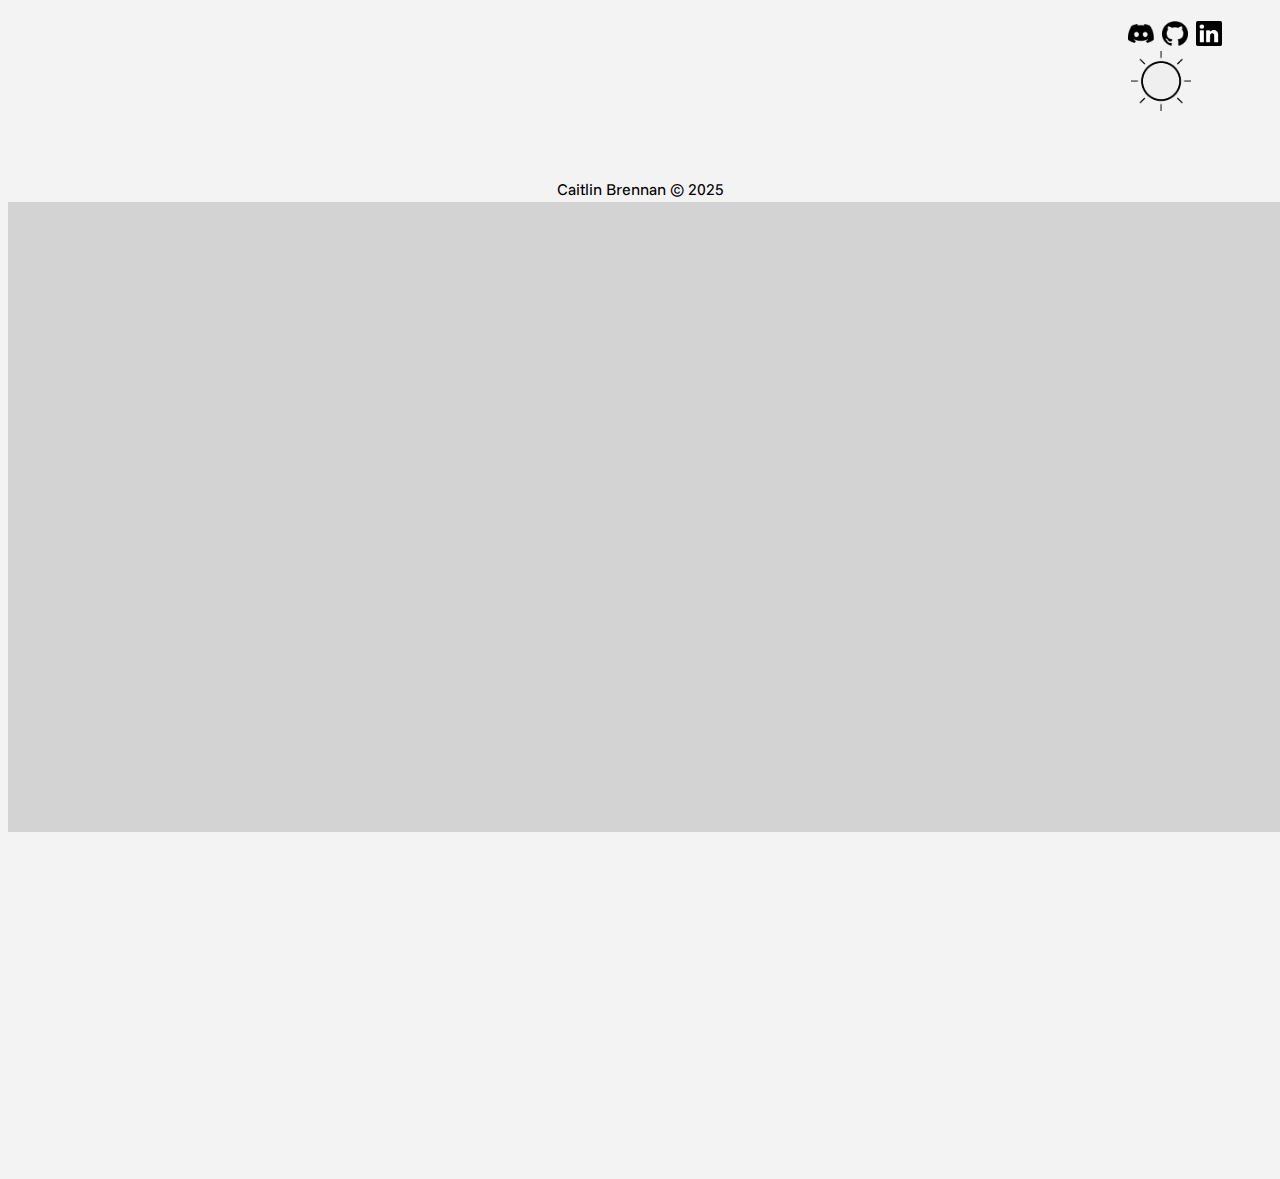
==== index.html @ 954e2fa3 "new icons added for dark mode" ====
<!DOCTYPE html>
<html lang = "en">
    <head>
        <meta charset = "utf-8">
        <meta name = "viewport" content = "width = device-width, initial-scale = 1">
        <title>Caitlin Brennan</title>
        
        <link rel="stylesheet" href="assets/css/LargerScreens.css">
        <link rel="stylesheet" href="assets/css/SmallerScreens.css">
        <link rel="icon" href="assets/imgs/Portfolio Logo - Name.png" type="image/x-icon"/>
        <link rel="shortcut icon" href="assets/imgs/Portfolio Logo - Name.png" type="image/x-icon" />
        <link rel="stylesheet" href="https://cdnjs.cloudflare.com/ajax/libs/font-awesome/4.7.0/css/font-awesome.min.css">
        <link rel="preload" href="BrownSugar.woff2" as="font" type="font/woff2" crossorigin>
        <style>
            @import url('https://fonts.googleapis.com/css2?family=Funnel+Display:wght@300..800&family=Funnel+Sans:ital,wght@0,300..800;1,300..800&family=Indie+Flower&family=Patrick+Hand&family=Truculenta:opsz,wght@12..72,100..900&family=Zain:ital,wght@0,200;0,300;0,400;0,700;0,800;0,900;1,300;1,400&display=swap');
        </style>
    </head>
    <body>

<!-- Top Navigation Menu -->

<div class="topnav">
  <a href="#home" class="active">Logo</a>
  <!-- Navigation links (hidden by default) -->
  <!-- "Hamburger menu" / "Bar icon" to toggle the navigation links -->
  <a href="javascript:void(0);" class="icon" onclick="myFunction()">
    <i class="fa fa-bars"></i>
  </a>
  <div id="myLinks">
    <a onclick="openDiscord()">Discord</a>
    <a onclick="openGithub()">Github</a>
    <a onclick="openLinkedIn()">LinkedIn</a>
  </div>
</div>
        <div class="socials">
            <div class="rowsocials">
                <div class="columnsocial">
                    <img class="discordicon" onclick="openDiscord()">
                </div>
                <div class="columnsocial">
                    <img class="githubicon" onclick="openGithub()">
                </div>
                <div class="columnsocial">
                    <img class="linkedinicon" onclick="openLinkedIn()">
                </div>
                <label class="switch">
                    <input type="checkbox" onclick="darkMode()" >
                </label>
            </div>
        </div>
        <div class="topofpage">
            <h1 class="name">Caitlin Brennan</h1>
            <div class="links">
                <h3 class="mywork"><a href="../portfolio/menu.html" class="worklink">My Work</a></h3>
                <h3 class="about"><a href="../portfolio/aboutme.html" class="aboutlink">About Me</a></h3>
            </div>
        </div>
        <div class="pagebottom">
            <p class="copyright">Caitlin Brennan © 2025</p>
        </div>
        <script src = "assets/js/script.js"></script>
    </body>
</html>
---- assets/css/LargerScreens.css ----
body{
    background-color: rgb(243, 243, 243); 
}

/*Fonts*/
.funnel-sans-heading {
    font-family: "Funnel Sans", serif;
    font-optical-sizing: auto;
    font-weight: 400;
    font-style: normal;
}
@font-face {
  font-family: 'Brown Sugar';
  src: url('BrownSugar.woff2') format('woff2'),
  url('fonts/BrownSugar-.eot');
    src: url('fonts/BrownSugar-.eot?#iefix') format('embedded-opentype'),
      url('BrownSugar.woff') format('woff'),
      url('../fonts/Brown-Sugar/BrownSugar .ttf'),
      url('fonts/BrownSugar-.svg#Brown Sugar') format('svg');
  font-weight: normal;
  font-style: normal;
  font-display: swap;
}



/*Rows*/
.row {
    display: -ms-flexbox; /* IE10 */
    display: flex;
    -ms-flex-wrap: wrap; /* IE10 */
    align-items: flex-start;
    flex-wrap: wrap;
    padding: 0 4px;
}
.column {
    -ms-flex: 25%;
    flex: 25%;
    max-width: 24.75%;
    padding: 0 4px;
    margin-left: auto;
    margin-right: auto;
}
.column img {
  flex-shrink: 1;
}
.menurow {
  display: -ms-flexbox; /* IE10 */
  display: flex;
  -ms-flex-wrap: wrap; /* IE10 */
  align-items: flex-start;
  flex-wrap: wrap;
  padding: 0 4px;
  text-align: center;
  justify-content: center;
  justify-content: space-evenly;
  margin-top: 10%;
}
.menu-box{
  background-color: rgb(177, 177, 177);
  width: 20%;
  border-radius: 20px;
}
.menu-row {
  display: -ms-flexbox; /* IE10 */
  display: flex;
  -ms-flex-wrap: wrap; /* IE10 */
  align-items: flex-start;
  flex-wrap: wrap;
  padding: 0 4px;
  margin-left: 5%;
}
.ThreeDrow {
  display: -ms-flexbox; /* IE10 */
  display: flex;
  -ms-flex-wrap: wrap; /* IE10 */
  align-items: flex-start;
  flex-wrap: wrap;
  padding: 0 4px;
}
.rowsocials {
  display: -ms-flexbox;
  display: flex;
  -ms-flex-wrap: wrap;
  flex-wrap: wrap;
  padding: 0 4px;
  align-items: center;
}
.rowgame {
  display: -ms-flexbox;
  display: flex;
  -ms-flex-wrap: wrap;
  flex-wrap: wrap;
  padding: 0 4px;
}
.rowanimatics {
  justify-content: space-evenly;
  display: -ms-flexbox;
  display: flex;
  -ms-flex-wrap: wrap;
  flex-wrap: wrap;
}
.rowsite{
  display: -ms-flexbox;
  display: flex;
  -ms-flex-wrap: wrap;
  flex-wrap: wrap;
  padding: 0 4px;
}

/*Columns*/
.columngame {
  -ms-flex: 25%;
  flex: 25%;
  max-width: 24.75%;
  max-height: 30%;
  padding: 0 4px;
}
.animatics{
  -ms-flex: 25%;
  flex: 25%;
  padding-left: 0 4px;
  margin-left: 17%;
}
.columnsocial{
  -ms-flex: 25%;
  flex: 25%;
  max-width: 18%;
  padding: 0 4px;
  transition: transform 0.3s ease-in-out;
}
.columnsocial:hover{
  cursor: pointer;
  transform: scale(1.2);
}
.columnsocial img{
  width: 100%;
}
.ThreeDcolumn {
  -ms-flex: 25%;
  flex: 25%;
  max-width: 24.75%;
  padding: 0 4px;
  margin-left: auto;
  margin-right: auto;
}
.columnsocial:hover{
  cursor: pointer;
  transform: scale(1.2);
}
.columnsocial img{
  width: 100%;
}
.columnsites{
  -ms-flex: 25%;
  flex: 25%;
  max-width: 35%;
  margin-left: auto;
  margin-right: auto;
}


/*Heading Animations*/
.name{
  opacity: 0;
  transform: translateY(20px);
  animation: fadeInUp 1s ease-in-out forwards;
}
.about{
  opacity: 0;
  transform: translateY(20px);
  animation: fadeInUp 1s ease-in-out forwards;
  animation-delay: 0.5s;
}
.mywork{
  opacity: 0;
  transform: translateY(20px);
  animation: fadeInUp 1s ease-in-out forwards;
  animation-delay: 0.5s;
}
/*.exit{
  opacity: 0;
  transform: translateY(20px);
  animation: fadeInUp 1s ease-in-out forwards;
}*/
.menurow{
  opacity: 0;
  transform: translateY(20px);
  animation: fadeInUp 0.4s ease-in-out forwards;
}

@keyframes fadeIn {
  0% {
      opacity: 0;
      transform: translateY(-20px);
  }
  100% {
      opacity: 1;
      transform: translateY(0);
  }
}
@keyframes fadeInUp {
  0% {
      opacity: 0;
      transform: translateY(20px);
  }
  100% {
      opacity: 1;
      transform: translateY(0);
  }
}

.about::after {
  content: "";
  position: absolute;
  width: 100%;
  height: 2px;
  bottom: 0;
  left: 0;
  background-color: rgb(73, 73, 73);
  transform: scaleX(0);
  transition: transform 0.4s ease-in-out;
}
.about:hover::after {
  transform: scaleX(1);
}

.aboutheading{
  opacity: 0;
  transform: translateY(20px);
  animation: fadeInUp 1s ease-in-out forwards;
}

.mywork::after {
  content: "";
  position: absolute;
  width: 100%;
  height: 2px;
  bottom: 0;
  left: 0;
  background-color: rgb(73, 73, 73);
  transform: scaleX(0);
  transition: transform 0.4s ease-in-out;
}
.mywork:hover::after {
  transform: scaleX(1);
}

/*Same for all pages*/
.about:hover{
  cursor: pointer;
  color: rgb(73, 73, 73);
}
.aboutlink{
  text-decoration: none;
}
.subheadingsbox{
  color: rgb(177, 177, 177);
  width: 99%;
}
.links{
  font-family: 'Funnel Sans';
  color: rgb(73, 73, 73);
  font-weight: 200;
  text-align: center;
  padding-left: 45%;
  padding-right: 45%;
}
.mywork:hover{
  cursor: pointer;
  color: #000;
}
.worklink{
  text-decoration: none;
}

.main-headings{
  transition: color 0.3s ease-in-out;
  text-align: center;
  font-family: 'Funnel Sans';
}
.subheadings{
  text-align: center;
  font-family: 'Funnel Sans';
}
.artheadings{
  transition: color 0.3s ease-in-out;
  text-align: center;
  font-weight: 400;
  font-family: 'Funnel Sans';
}
.codeheadings{
  transition: color 0.3s ease-in-out;
  text-align: center;
  font-weight: 400;
  font-family: 'Funnel Sans';
}

.subart{
  transition: color 0.3s ease-in-out;
  color: rgb(58, 58, 58);
}
.subart:hover{
  color: black;
}
.info{
  transition: color 0.3s ease-in-out;
  text-align: center;
  font-family: 'Funnel Sans';
}

.copyright{
  text-align: center;
  font-family: 'Funnel Sans';
}
.copyrightart{
  text-align: center;
  font-family: 'Funnel Sans';
}
.copyrightcode{
  text-align: center;
  font-family: 'Funnel Sans';
}
.copyrightabout{
  text-align: center;
  font-family: 'Funnel Sans';
}

a{
  color: rgb(58, 58, 58);
}
a:hover{
  color: black;
}
.sitelink{
  transition: color 0.3s ease-in-out;
  color: rgb(58, 58, 58);
  text-align: center;
  font-family: 'Funnel Sans';
  cursor: pointer;
  text-decoration: underline;
}
.sitelink:hover{
  color: #000;
}

.aboutheading{
  font-family: 'Brown Sugar';
  transition: color 0.3s ease-in-out;
  font-weight: bold;
  text-align: center;
}
.information1{
  font-family: 'Funnel Sans';
  color: #000;
  font-weight: 200;
  transition: color 0.3s ease-in-out;
    text-align: center;
    opacity: 0;
    animation: fadeInUp 1.2s ease-in-out forwards;
    animation-delay: 0.7s;
}
.information1::after{
  opacity: 1;
}
.information2{
  font-family: 'Funnel Sans';
  color: #000;
  font-weight: 200;
    text-align: center;
    transition: color 0.3s ease-in-out;
    opacity: 0;
    animation: fadeInUp 1.5s ease-in-out forwards;
    animation-delay: 0.7s;
}
.information2::after{
  opacity: 1;
}
.information3{
  font-family: 'Funnel Sans';
  color: #000;
  font-weight: 200;
    text-align: center;
    transition: color 0.3s ease-in-out;
    opacity: 0;
    animation: fadeInUp 1.7s ease-in-out forwards;
    animation-delay: 0.7s;
}
.information3::after{
  opacity: 1;
}
.cvinfo{
  font-family: 'Funnel Sans';
  color: #000;
  font-weight: 200;
  transition: color 0.3s ease-in-out;
    text-align: center;
    opacity: 0;
    animation: fadeInUp 2s ease-in-out forwards;
    animation-delay: 0.7s;
}
.cvinfo::after{
  opacity: 1;
}

.sub-headings{
  font-family: 'Funnel Sans';
  color: #000;
  font-weight: 200;
    text-align: center;
    opacity: 0;
    animation: fadeInUp 2s ease-in-out forwards;
    animation-delay: 0.7s;
}
.sub-headings::after{
  opacity: 1;
}
.achievements{
  font-family: 'Funnel Sans';
  color: #000;
  font-weight: 200;
    text-align: center;
    opacity: 0;
    animation: fadeInUp 2s ease-in-out forwards;
    animation-delay: 0.7s;
}
.achievements::after{
  opacity: 1;
}

.small-menu{
  font-family: 'Funnel Sans';
  color: #000;
  transition: color 0.3s ease-in-out;
  font-weight: 200;
}
.menu-link{
  text-decoration: none;
}
.menu-link-2{
  text-decoration: none;
}
.small-menu:hover{
  cursor: pointer;
  color: rgb(141, 141, 141);
}
.home{
  text-decoration: none;
}

.switch {
  content: url(../imgs/Group\ 5.png);
  margin-top: 0.6%;
  margin-right: 1%;
  position: relative;
  display: inline-block;
  width: 60px;
  height: 60px;
  margin-bottom: 1%;
  margin-left: 5%;
  transition: content 0.1s ease-in-out;
  cursor: pointer;
}


.discordicon{
  content: url(../imgs/Mask\ group-2.png);
}
.githubicon {
  content: url(../imgs/Mask\ group.png);
}
.linkedinicon {
  content: url(../imgs/Group\ 3.png);
}

.dark-mode{
  .switch {
    transition: content 0.1s ease-in-out;
    content: url(../imgs/image\ 3.png);
  }
  .discordicon {
    content: url(../imgs/image\ 2.png);
  }
  .githubicon {
    content: url(../imgs/Mask\ group-1.png);
  }
  .linkedinicon {
    content: url(../imgs/Group\ 4.png);
  }
  .slider::before {
    background-color: white;
  }
  .topofpage{
    background-color: #2e2e2e;
    color: white;
    transition: color 0.1s ease-in-out;
  }
  .worklink{
    color: white;
    transition: color 0.3s ease-in-out;
  }
  .worklink:hover{
    color:rgb(184, 184, 184);
  }
  .aboutlink{
    color: white;
    transition: color 0.3s ease-in-out;
  }
  .aboutlink:hover{
    color:rgb(184, 184, 184);
  }
  .socials{
    transition: color 0.3s ease-in-out;
  }
  .copyright{
    color: white;
    transition: color 0.3s ease-in-out;
  }

  .menu-box{
    background-color: #2e2e2e;
  }
  .art-menu{
    transition: color 0.3s ease-in-out;
    color: white;
  }
  .code-menu{
    transition: color 0.3s ease-in-out;
    color: white;
  }
  .exit{
    background-color: #ccc;
  }
  .small-menu{
    color: white;
  }

  .menu-row {
    background-color: rgb(32, 32, 32);
  }
  .subart{
    color: white;
  }
  .main-headings{
    color: white;
  }
  .subheadingsbox {
    color: #2e2e2e;
  }
  .artheadings{
    color: white;
  }
  .info{
    color: white;
  }
  .copyrightart{
    color: white;
  }
  .copyrightabout {
    color: white;
  }
  .sub-headings{
    color: white;
  }
  .achievements{
    color: white;
    background-color: rgb(78, 78, 78);
    box-shadow: 8px 8px rgb(51, 51, 51);
  }
  .codeheadings{
    color: white;
  }
  .sitelink{
    color: lightgrey;
  }
  .sitelink:hover{
    color: grey;
  }
  .copyrightcode{
    color: white;
  }
  .aboutheading {
    color: white;
  }
  .informationsection {
    background-color: rgb(78, 78, 78);
    box-shadow: 8px 8px rgb(51, 51, 51);
  }
  .cvsection {
    background-color: rgb(78, 78, 78);
    box-shadow: 8px 8px rgb(51, 51, 51);
  }
  .information1 {
    color: white;
  }
  .information2 {
    color: white;
  }
  .information3 {
    color: white;
  }
  .cvinfo {
    color: white;
  }
  label {
    transition: color 0.3s ease-in-out;
    color: white;
  }
  input[type=text], [type=email], select, textarea {
    transition: color 0.3s ease-in-out;
    color: white;
    background-color: rgb(194, 194, 194);
    border: 1px solid #6e6e6e;
  }
  input[type=submit] {
    transition: color 0.3s ease-in-out;
    background-color: rgb(49, 49, 49);
    color: rgb(233, 225, 225);
  }
  input[type=submit]:hover {
    transition: color 0.3s ease-in-out;
    background-color: rgb(97, 97, 97);
  }
  .container{
    transition: color 0.3s ease-in-out;
    background-color: #666464;
    box-shadow: 8px 8px rgb(0, 0, 0);
  }
  input[type=submit]:hover {
    background-color: rgb(15, 15, 15);
  }
  background-color: rgb(32, 32, 32);
}

/*Widescreen Monitor*/
@media only screen and (max-width: 4000px){
  .topnav{
    display: none;
  }
  /*Top of Page*/
    .socials{
        position: relative;
        padding-left: 91%;
        padding-top: 1%;
    }
    .topofpage{
      transition: color 0.3s ease-in-out;
        width: 99.5%;
        height: 80%;
        background-color: rgb(211, 211, 211);
        margin-top: 1%;
        position: absolute;
    }
    .name{
      font-family: 'Brown Sugar';
      font-weight: 500;
        text-align: center;
        padding-top: 5%;
        font-size: 200px;
    }
    .about{
        font-size: 50px;
        margin-bottom: 45%;
        transition: color 0.3s ease-in-out;
    }
    .mywork{
      font-size: 65px;
      transition: color 0.3s ease-in-out;
    }

    .menu-row {
      position: sticky;
      overflow: hidden;
      top: 0;
      background-color: rgb(243, 243, 243);
    }

      /*Extra*/
    .main-headings{
        font-size: 80px;
        padding-bottom: 2%;
    }
    .subheadings{
      font-size: 40px;
      margin-bottom: 4%;
    }
    .artheadings{
      font-size: 50px;
    }
    .codeheadings{
      font-size: 50px;
    }
    .subart{
      padding-left: 2%;
      padding-right: 2%;
      text-decoration: none;
    }
    .info{
      font-size: 20px;
    }
    .copyright{
      transition: color 0.3s ease-in-out;
      padding-top: 33.5%;
    }
    .copyrightart{
      transition: color 0.3s ease-in-out;
      padding-top: 3%;
  }
  .copyrightcode{
    transition: color 0.3s ease-in-out;
    padding-top: 3%;
  }
  .copyrightabout{
    transition: color 0.3s ease-in-out;
    padding-top: 1%;
  }
    .secondyear{
      font-size: 30px;
    }
    .webgame{
      font-size: 30px;
    }
    .sitelink{
      font-size: 30px;
    }

    /*About Page*/
    .back-arrow{
      transform: rotate(-70deg);
      max-width: 4%;
      margin-left: 6%;
    }
    .aboutheading{
      font-size: 100px;
    }
    .information1{
      font-size: 40px;
    }
    .information2{
        font-size: 40px;
    }
    .information3{
        font-size: 40px;
    }
    .cvinfo{
        font-size: 40px;
    }

    .sub-headings{
      font-size: 40px;
    }
    .achievements{
      transition: color 0.3s ease-in-out;
      font-size: 40px;
      padding-bottom: 4%;
      padding-top: 3%;
      width: 49%;
      margin-left: 25%;
      background-color: #e7e5e5;
      box-shadow: 8px 8px grey;
      border-radius: 10px;
    }

    .informationsection{
      transition: color 0.3s ease-in-out;
      background-color: #e7e5e5;
      box-shadow: 8px 8px grey;
      border-radius: 10px;
      width: 40%;
      padding-top: 2%;
      padding-bottom: 2%;
      margin-left: 29.5%;
    }
    .cvsection{
      transition: color 0.3s ease-in-out;
      margin-top: 3%;
      background-color: #e7e5e5;
      box-shadow: 8px 8px grey;
      border-radius: 10px;
      width: 40%;
      padding-top: 2%;
      padding-bottom: 2%;
      padding-left: 2%;
      padding-right: 2%;
      margin-left: 27.5%;
    }

    /*Menu Page*/
    .exit{
      width: 1.5%;
      margin-left: 5%;
      margin-top: 3%;
    }
    .art-menu{
      font-family: 'Funnel Sans';
      color: #000;
      font-size: 100px;
    }
    .code-menu{
      font-family: 'Funnel Sans';
      color: #000;
      font-size: 100px;
    }

    .small-menu{
      font-size: 25px;
    }
    .code{
      margin-left: 1%;
      text-decoration: none;
    }
    .art{
      margin-left: 1%;
      text-decoration: none;
    }
    .about-link{
      margin-left: 1%;
      text-decoration: underline;
      margin-left: 3%;
    }
    .contact{
      margin-left: 1%;
      text-decoration: underline;
      margin-left: 1.5%;
    }

    label {
      font-family: 'Funnel Sans';
    }
    input[type=text], [type=email], select, textarea {
      width: 100%;
      padding: 12px;
      border: 1px solid #ccc;
      border-radius: 4px;
      box-sizing: border-box;
      margin-top: 6px;
      margin-bottom: 16px;
      resize: vertical;
      font-family: 'Funnel Sans';
    }
    input[type=submit] {
      background-color: grey;
      color: white;
      padding: 12px 20px;
      border: none;
      border-radius: 4px;
      cursor: pointer;
    }
    input[type=submit]:hover {
      background-color: rgb(97, 97, 97);
    }
    .container{
      border-radius: 5px;
      background-color: #cec6c6;
      padding: 20px;
      margin-left: 30%;
      margin-right: 30%;
      box-shadow: 8px 8px grey;
    }
}


/*Bigger PC*/
@media only screen and (max-width: 2700px){
  .topnav{
    display: none;
  }
  /*Top of Page*/
  .socials{
    position: relative;
    padding-left: 94%;
    padding-top: 1%;
}
.topofpage{
  width: 99.5%;
  height: 80%;
  background-color: rgb(211, 211, 211);
  margin-top: 3%;
  position: absolute;
}
.name{
font-family: 'Brown Sugar';
font-weight: 500;
  text-align: center;
  padding-top: 5%;
  font-size: 180px;
}
.about{
    font-size: 35px;
    transition: color 0.3s ease-in-out;
    margin-bottom: 45%;
}
.mywork{
  font-size: 45px;
  transition: color 0.3s ease-in-out;
}

  /*Extra*/
  .main-headings{
    text-align: center;
    font-family: 'Funnel Sans';
    font-size: 80px;
}
.copyright{
  padding-top: 44%;
}
.copyrightart{
  padding-top: 3%;
}
.copyrightcode{
padding-top: 3%;
}
.secondyear{
  font-size: 30px;
}
.webgame{
  font-size: 30px;
}
.sitelink{
  font-size: 30px;
}

/*About Page*/
.back-arrow{
  transform: rotate(-70deg);
  max-width: 4%;
  margin-left: 6%;
}
.aboutheading{
  font-size: 100px;
}
.information1{
  font-size: 40px;
}
.information2{
  font-size: 40px;
}
.information3{
  font-size: 40px;
}
.cvinfo{
  font-size: 40px;
}

.sub-headings{
  font-size: 40px;
}
.achievements{
  font-size: 40px;
  padding-bottom: 4%;
}

/*Menu Page*/
.exit{
  width: 1.5%;
  margin-left: 5%;
  margin-top: 3%;
}
.art-menu{
  font-family: 'Funnel Sans';
  color: #000;
  font-size: 100px;
}
.code-menu{
  font-family: 'Funnel Sans';
  color: #000;
  font-size: 100px;
}

.small-menu{
  font-size: 25px;
}
.code{
  margin-left: 1%;
  text-decoration: none;
}
.art{
  margin-left: 1%;
  text-decoration: none;
}
}

/*Roughly 24" Monitor*/
@media only screen and (max-width: 2000px){
  .topnav{
    display: none;
  }
  /*Top of Page*/
  .socials{
    position: relative;
    padding-left: 92%;
    padding-top: 1%;
}
.topofpage{
  width: 99.5%;
  height: 75%;
  background-color: rgb(211, 211, 211);
  margin-top: 5%;
  position: absolute;
}
.name{
font-family: 'Brown Sugar';
font-weight: 500;
  text-align: center;
  padding-top: 5%;
  font-size: 180px;
}
.about{
    font-size: 35px;
    transition: color 0.3s ease-in-out;
}
.mywork{
  font-size: 43px;
  transition: color 0.3s ease-in-out;
}

  /*Extra*/
.main-headings{
    text-align: center;
    font-family: 'Funnel Sans';
    font-size: 80px;
}
.copyright{
    padding-top: 4%;
}
.copyrightart{
  padding-top: 3%;
}
.copyrightcode{
  padding-top: 3%;
}

.secondyear{
  font-size: 30px;
}
.webgame{
  font-size: 30px;
}
.sitelink{
  font-size: 30px;
}

/*About Page*/
.back-arrow{
  transform: rotate(-70deg);
  max-width: 4%;
  margin-left: 6%;
}
.aboutheading{
  font-family: 'Brown Sugar';
  font-weight: bold;
  text-align: center;
  font-size: 100px;
}
.information1{
  font-size: 40px;
}
.information2{
  font-size: 40px;
}
.information3{
  font-size: 40px;
}
.cvinfo{
  font-size: 40px;
}

.sub-headings{
  font-size: 40px;
}
.achievements{
  font-size: 40px;
  padding-bottom: 4%;
}

/*Menu Page*/
.exit{
  width: 1.5%;
  margin-left: 5%;
  margin-top: 3%;
}
.art-menu{
  font-family: 'Funnel Sans';
  color: #000;
  font-size: 100px;
}
.code-menu{
  font-family: 'Funnel Sans';
  color: #000;
  font-size: 100px;
}

.small-menu{
  font-size: 25px;
}
.code{
  margin-left: 1%;
  text-decoration: none;
}
.art{
  margin-left: 1%;
  text-decoration: none;
}
}
---- assets/css/SmallerScreens.css ----
/*Large Laptop*/
@media only screen and (max-width: 1500px){
  .topnav{
    display: none;
  }
  /*Top of Page*/
  .socials{
    position: relative;
    padding-left: 88%;
    padding-top: 1%;
}
.topofpage{
  width: 99.5%;
  height: 70%;
  background-color: rgb(211, 211, 211);
  margin-top: 7%;
  position: absolute;
}
.name{
font-family: 'Brown Sugar';
font-weight: 500;
  text-align: center;
  padding-top: 5%;
  font-size: 170px;
}
.about{
    font-size: 35px;
    transition: color 0.3s ease-in-out;
}
.mywork{
  font-size: 43px;
  transition: color 0.3s ease-in-out;
}


  /*Extra*/
.main-headings{
  font-size: 80px;
}
.copyright{
  padding-top: 4%;
}
.copyrightart{
padding-top: 3%;
}
.copyrightcode{
padding-top: 3%;
}
.secondyear{
  font-size: 30px;
}
.webgame{
  font-size: 30px;
}
.sitelink{
  font-size: 30px;
}

/*About Page*/
.back-arrow{
  transform: rotate(-70deg);
  max-width: 4%;
  margin-left: 6%;
}
.aboutheading{
  font-family: 'Brown Sugar';
  font-weight: bold;
  text-align: center;
  font-size: 100px;
}
.information1{
  font-size: 40px;
}
.information2{
  font-size: 40px;
}
.information3{
  font-size: 40px;
}
.cvinfo{
  font-size: 40px;
}

.sub-headings{
  font-size: 33px;
}
.achievements{
  font-size: 33px;
  padding-bottom: 4%;
}

/*Menu Page*/
.exit{
  width: 1.5%;
  margin-left: 5%;
  margin-top: 3%;
}
.art-menu{
  font-family: 'Funnel Sans';
  color: #000;
  font-size: 100px;
}
.code-menu{
  font-family: 'Funnel Sans';
  color: #000;
  font-size: 100px;
}

.small-menu{
  font-size: 25px;
}
.code{
  margin-left: 1%;
  text-decoration: none;
}
.art{
  margin-left: 1%;
  text-decoration: none;
}
}

/*iPad Pro Size*/
@media only screen and (max-width: 1000px) and (min-width: 500px){
    /* Style the navigation menu */
    .topnav {
      display: block;
      overflow: hidden;
      background-color: #333;
      position: relative;
      margin-top: 6%;
    }
    .topnav #myLinks {
      display: none;
    }
    .topnav a {
      color: white;
      padding: 14px 16px;
      text-decoration: none;
      display: block;
      font-size: 17px;
    }
    .topnav a.icon {
      background: black;
      display: block;
      position: absolute;
      right: 0;
      top: 0;
    }
    .topnav a:hover {
      background-color: #ddd;
      color: black;
    }
    .active {
      background-color: transparent;
      color: white;
    }

    .sub-headings{
      font-size: 25px;
    }
    .achievements{
      font-size: 25px;
      padding-bottom: 4%;
    }

/*Top of Page*/
  .socials{
      display: none;
  }
   .topofpage{
     width: 98%;
     height: 70%;
     background-color: rgb(211, 211, 211);
     margin-top: 10%;
     position: absolute;
   }
   .name{
   font-family: 'Brown Sugar';
   font-weight: 500;
     text-align: center;
     padding-top: 5%;
     font-size: 110px;
   }
   .about{
       font-size: 40px;
       transition: color 0.3s ease-in-out;
   }
   .mywork{
     font-size: 55px;
     transition: color 0.3s ease-in-out;
   }
     video{
       max-width: 100%;
     }
   
     /*Extra*/
     .main-headings{
         padding-top: 3%;
         text-align: center;
         font-family: 'Funnel Sans';
         font-size: 50px;
     }
     .copyright{
      padding-top: 4%;
    }
    .copyrightart{
    padding-top: 3%;
    }
    .copyrightcode{
    padding-top: 3%;
    }
 
     /*Menu Page*/
     .exit{
       width: 8%;
       margin-left: 5%;
       margin-top: 5%;
     }
     .art-menu{
       font-family: 'Funnel Sans';
       color: #000;
       font-size: 80px;
     }
     .code-menu{
       font-family: 'Funnel Sans';
       color: #000;
       font-size: 80px;
     }
     .menu-box{
       background-color: rgb(177, 177, 177);
       width: 70%;
       border-radius: 20px;
       margin-top: 15%;
       margin-bottom: 5%;
     }
     .menu-row{
       display: none;
     }
 
     .small-menu{
       font-size: 25px;
     }
     .code{
       margin-left: 1%;
       text-decoration: none;
     }
     .art{
       margin-left: 1%;
       text-decoration: none;
     }
  }

/*Mobile Phone Sizing*/
@media only screen and (max-width: 500px){
  /* Style the navigation menu */
  .topnav {
    display: block;
    overflow: hidden;
    background-color: #333;
    position: relative;
    margin-top: 6%;
  }
  .topnav #myLinks {
    display: none;
  }
  .topnav a {
    color: white;
    padding: 14px 16px;
    text-decoration: none;
    display: block;
    font-size: 17px;
  }
  .topnav a.icon {
    background: black;
    display: block;
    position: absolute;
    right: 0;
    top: 0;
  }
  .topnav a:hover {
    background-color: #ddd;
    color: black;
  }
  .active {
    background-color: transparent;
    color: white;
  }
  
   /*Top of Page*/
   .socials{
     display: none;
 }
 .topofpage{
   width: 96%;
   height: 80%;
   background-color: rgb(211, 211, 211);
   margin-top: 5%;
   position: absolute;
 }
 .name{
 font-family: 'Brown Sugar';
 font-weight: 500;
   text-align: center;
   padding-top: 5%;
   font-size: 80px;
 }
 .about{
   position: relative;
   z-index: 9;
     font-size: 30px;
     transition: color 0.3s ease-in-out;
 }
 .mywork{
   position: relative;
   z-index: 9;
   font-size: 35px;
   transition: color 0.3s ease-in-out;
 }

 .sub-headings{
  font-size: 20px;
}
.achievements{
  font-size: 20px;
  padding-bottom: 4%;
}

   video{
     max-width: 100%;
   }
 
   /*Extra*/
   .main-headings{
       padding-top: 3%;
       text-align: center;
       font-family: 'Funnel Sans';
       font-size: 50px;
   }
   .copyright{
    padding-top: 4%;
  }
  .copyrightart{
  padding-top: 3%;
  }
  .copyrightcode{
  padding-top: 3%;
  }

   /*Menu Page*/
   .exit{
     width: 8%;
     margin-left: 5%;
     margin-top: 5%;
   }
   .art-menu{
     font-family: 'Funnel Sans';
     color: #000;
     font-size: 80px;
   }
   .code-menu{
     font-family: 'Funnel Sans';
     color: #000;
     font-size: 80px;
   }
   .menu-box{
     background-color: rgb(177, 177, 177);
     width: 70%;
     border-radius: 20px;
     margin-top: 15%;
     margin-bottom: 5%;
   }
   .menu-row{
     display: none;
   }

   .small-menu{
     font-size: 25px;
   }
   .code{
     margin-left: 1%;
     text-decoration: none;
   }
   .art{
     margin-left: 1%;
     text-decoration: none;
   }
 }
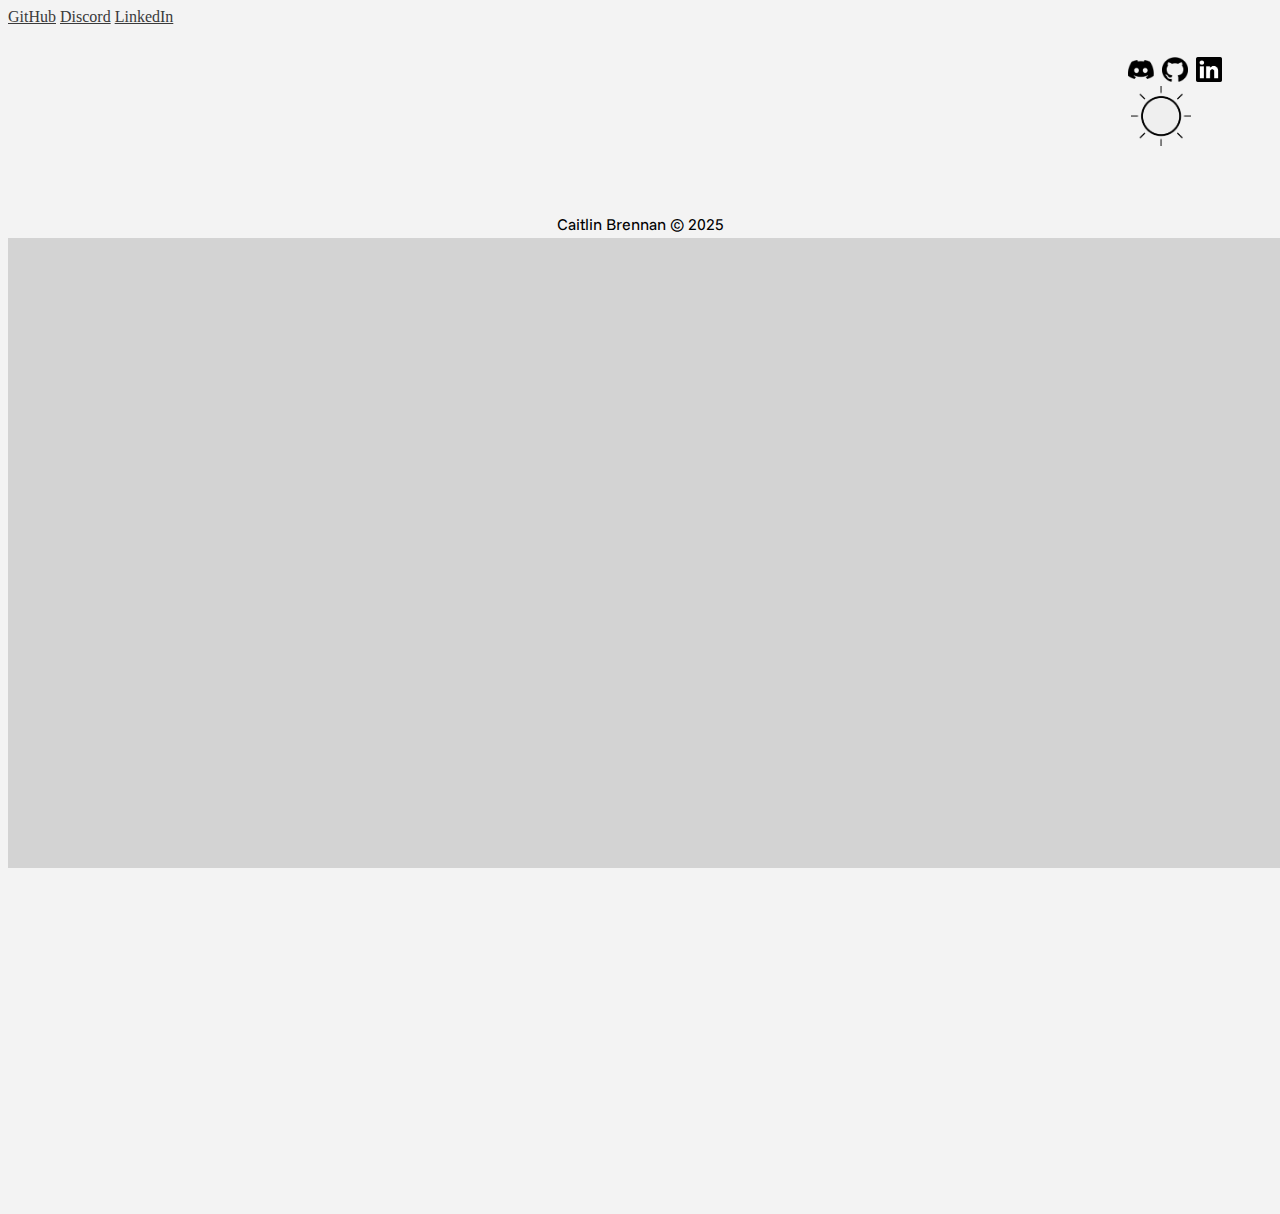
==== commit 08965006: "mobile nav added + mobile responsiveness worked on" ====
--- a/index.html
+++ b/index.html
@@ -17,21 +17,18 @@
     </head>
     <body>
 
-<!-- Top Navigation Menu -->
+        <div class="topnav">
+            <a href="../portfolio/index.html"></a>
+            <!-- Navigation links (hidden by default) -->
+            <div id="myLinks">
+              <a href="https://github.com/caitlinbrennan">GitHub</a>
+              <a href="https://www.discordapp.com/users/811303542475456542">Discord</a>
+              <a href="https://linkedin.com/in/caitlin-brennan-1bb736304/">LinkedIn</a>
+            </div>
+            <!-- "Hamburger menu" / "Bar icon" to toggle the navigation links -->
+            <img class="heart" onclick="myFunction()">
+          </div>
 
-<div class="topnav">
-  <a href="#home" class="active">Logo</a>
-  <!-- Navigation links (hidden by default) -->
-  <!-- "Hamburger menu" / "Bar icon" to toggle the navigation links -->
-  <a href="javascript:void(0);" class="icon" onclick="myFunction()">
-    <i class="fa fa-bars"></i>
-  </a>
-  <div id="myLinks">
-    <a onclick="openDiscord()">Discord</a>
-    <a onclick="openGithub()">Github</a>
-    <a onclick="openLinkedIn()">LinkedIn</a>
-  </div>
-</div>
         <div class="socials">
             <div class="rowsocials">
                 <div class="columnsocial">
--- a/assets/css/LargerScreens.css
+++ b/assets/css/LargerScreens.css
@@ -263,8 +263,6 @@
   color: rgb(73, 73, 73);
   font-weight: 200;
   text-align: center;
-  padding-left: 45%;
-  padding-right: 45%;
 }
 .mywork:hover{
   cursor: pointer;
@@ -450,17 +448,18 @@
 
 .switch {
   content: url(../imgs/Group\ 5.png);
-  margin-top: 0.6%;
-  margin-right: 1%;
   position: relative;
   display: inline-block;
-  width: 60px;
-  height: 60px;
-  margin-bottom: 1%;
-  margin-left: 5%;
   transition: content 0.1s ease-in-out;
   cursor: pointer;
 }
+.switch-menu {
+  content: url(../imgs/Group\ 5.png);
+  position: relative;
+  display: inline-block;
+  transition: content 0.1s ease-in-out;
+  cursor: pointer;
+}
 
 
 .discordicon{
@@ -471,6 +470,9 @@
 }
 .linkedinicon {
   content: url(../imgs/Group\ 3.png);
+}
+.exit {
+  content: url("../imgs/Group\ 8.png");
 }
 
 .dark-mode{
@@ -478,6 +480,10 @@
     transition: content 0.1s ease-in-out;
     content: url(../imgs/image\ 3.png);
   }
+  .switch-menu {
+    transition: content 0.1s ease-in-out;
+    content: url(../imgs/image\ 3.png);
+  }
   .discordicon {
     content: url(../imgs/image\ 2.png);
   }
@@ -517,6 +523,9 @@
     transition: color 0.3s ease-in-out;
   }
 
+  .exit {
+    content: url("../imgs/Group\ 9.png");
+  }
   .menu-box{
     background-color: #2e2e2e;
   }
@@ -528,8 +537,9 @@
     transition: color 0.3s ease-in-out;
     color: white;
   }
-  .exit{
-    background-color: #ccc;
+  .achievement-menu {
+    transition: color 0.3s ease-in-out;
+    color: white;
   }
   .small-menu{
     color: white;
@@ -634,8 +644,17 @@
 
 /*Widescreen Monitor*/
 @media only screen and (max-width: 4000px){
-  .topnav{
-    display: none;
+  .switch {
+    width: 60px;
+    height: 60px;
+    margin-bottom: 1%;
+    margin-left: 5%;
+  }
+  .switch-menu {
+    width: 3%;
+    height: 3%;
+    margin-left: 88%;
+    margin-top: 3%;
   }
   /*Top of Page*/
     .socials{
@@ -657,6 +676,10 @@
         text-align: center;
         padding-top: 5%;
         font-size: 200px;
+    }
+    .links {
+      padding-left: 45%;
+      padding-right: 45%;
     }
     .about{
         font-size: 50px;
@@ -801,7 +824,11 @@
       color: #000;
       font-size: 100px;
     }
-
+    .achievement-menu {
+      font-family: 'Funnel Sans';
+      color: #000;
+      font-size: 75px;
+    }
     .small-menu{
       font-size: 25px;
     }
@@ -862,9 +889,6 @@
 
 /*Bigger PC*/
 @media only screen and (max-width: 2700px){
-  .topnav{
-    display: none;
-  }
   /*Top of Page*/
   .socials{
     position: relative;
@@ -982,9 +1006,6 @@
 
 /*Roughly 24" Monitor*/
 @media only screen and (max-width: 2000px){
-  .topnav{
-    display: none;
-  }
   /*Top of Page*/
   .socials{
     position: relative;
--- a/assets/css/SmallerScreens.css
+++ b/assets/css/SmallerScreens.css
@@ -1,8 +1,5 @@
 /*Large Laptop*/
 @media only screen and (max-width: 1500px){
-  .topnav{
-    display: none;
-  }
   /*Top of Page*/
   .socials{
     position: relative;
@@ -121,40 +118,6 @@
 
 /*iPad Pro Size*/
 @media only screen and (max-width: 1000px) and (min-width: 500px){
-    /* Style the navigation menu */
-    .topnav {
-      display: block;
-      overflow: hidden;
-      background-color: #333;
-      position: relative;
-      margin-top: 6%;
-    }
-    .topnav #myLinks {
-      display: none;
-    }
-    .topnav a {
-      color: white;
-      padding: 14px 16px;
-      text-decoration: none;
-      display: block;
-      font-size: 17px;
-    }
-    .topnav a.icon {
-      background: black;
-      display: block;
-      position: absolute;
-      right: 0;
-      top: 0;
-    }
-    .topnav a:hover {
-      background-color: #ddd;
-      color: black;
-    }
-    .active {
-      background-color: transparent;
-      color: white;
-    }
-
     .sub-headings{
       font-size: 25px;
     }
@@ -252,23 +215,20 @@
 
 /*Mobile Phone Sizing*/
 @media only screen and (max-width: 500px){
-  /* Style the navigation menu */
   .topnav {
-    display: block;
     overflow: hidden;
-    background-color: #333;
+    background-color: rgb(243, 243, 243);
     position: relative;
-    margin-top: 6%;
   }
   .topnav #myLinks {
     display: none;
   }
   .topnav a {
-    color: white;
+    color: black;
     padding: 14px 16px;
     text-decoration: none;
+    font-size: 17px;
     display: block;
-    font-size: 17px;
   }
   .topnav a.icon {
     background: black;
@@ -277,15 +237,13 @@
     right: 0;
     top: 0;
   }
-  .topnav a:hover {
-    background-color: #ddd;
-    color: black;
-  }
-  .active {
-    background-color: transparent;
-    color: white;
-  }
-  
+  .heart {
+    content: url(../imgs/Outline\ Black\ Heart.png);
+    height: 30px;
+    margin-top: -10px;
+    margin-left: 87%;
+  }
+
    /*Top of Page*/
    .socials{
      display: none;
@@ -304,16 +262,18 @@
    padding-top: 5%;
    font-size: 80px;
  }
+ .links {
+  padding-left: 2%;
+  padding-right: 0%;
+ }
  .about{
    position: relative;
    z-index: 9;
-     font-size: 30px;
+     font-size: 40px;
      transition: color 0.3s ease-in-out;
  }
  .mywork{
-   position: relative;
-   z-index: 9;
-   font-size: 35px;
+   font-size: 45px;
    transition: color 0.3s ease-in-out;
  }
 
@@ -347,20 +307,30 @@
   }
 
    /*Menu Page*/
+   .switch-menu {
+    width: 10%;
+    margin-left: 84%;
+    margin-top: -15%;
+  }
    .exit{
-     width: 8%;
-     margin-left: 5%;
-     margin-top: 5%;
+     width: 5%;
+     margin-left: 8%;
+     margin-top: 8%;
    }
    .art-menu{
      font-family: 'Funnel Sans';
      color: #000;
-     font-size: 80px;
+     font-size: 40px;
    }
    .code-menu{
      font-family: 'Funnel Sans';
      color: #000;
-     font-size: 80px;
+     font-size: 40px;
+   }
+   .achievement-menu {
+    font-family: 'Funnel Sans';
+    color: #000;
+    font-size: 35px;
    }
    .menu-box{
      background-color: rgb(177, 177, 177);
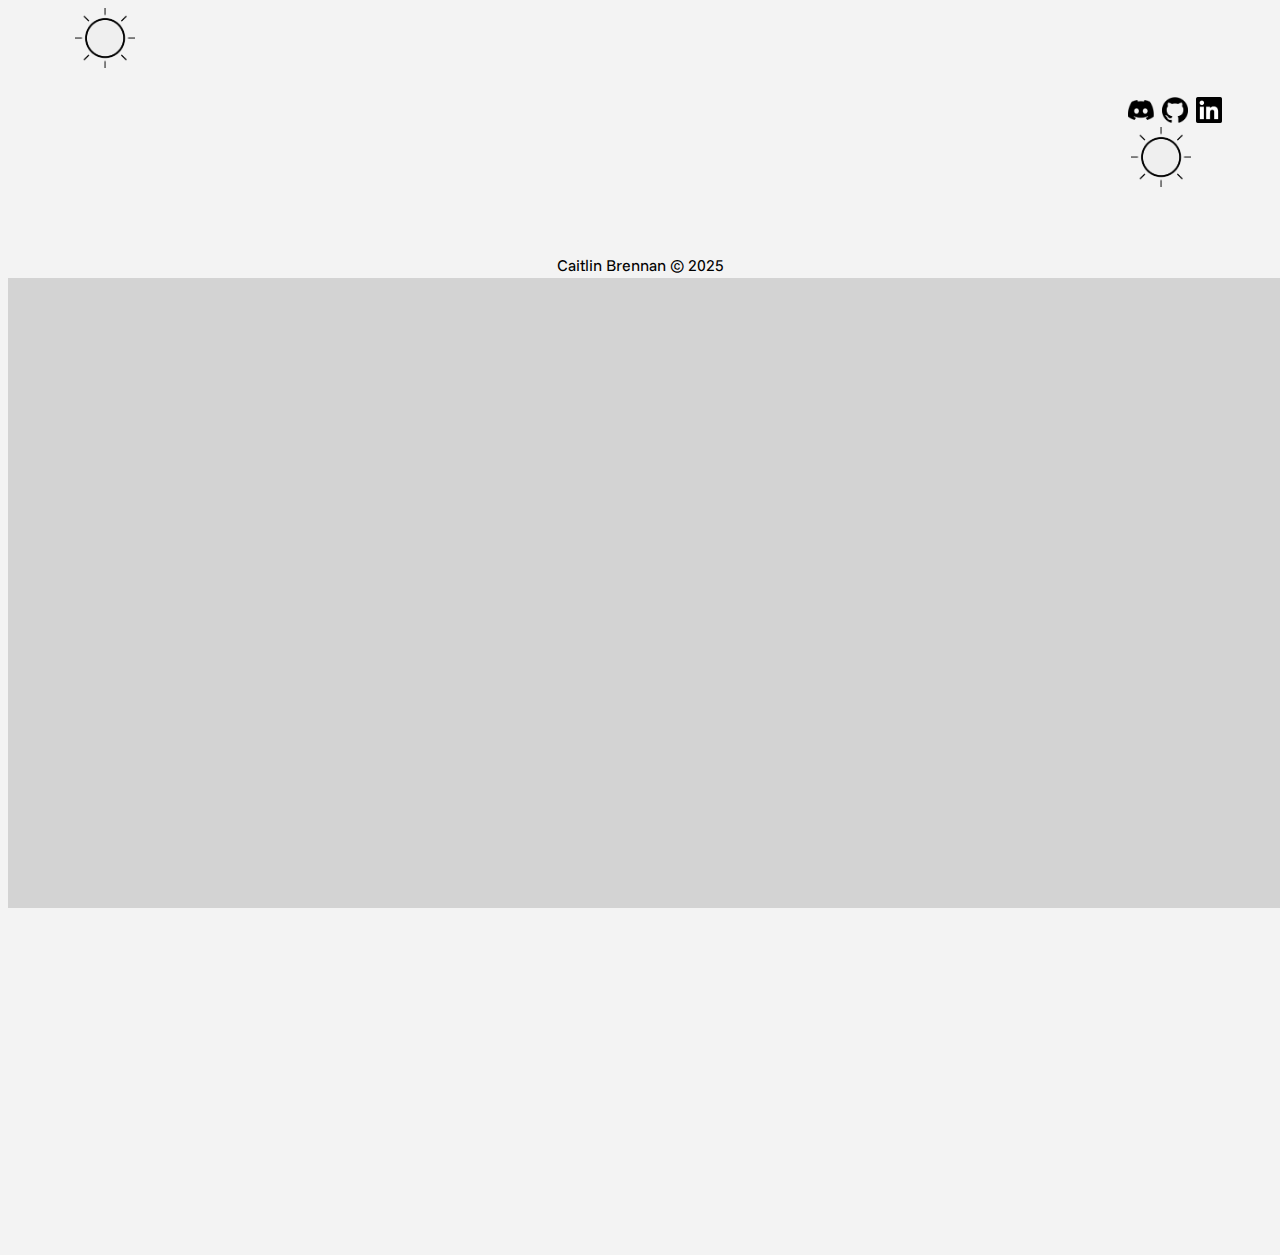
==== commit b0036c14: "most of mobile responsiveness finished" ====
--- a/index.html
+++ b/index.html
@@ -17,17 +17,21 @@
     </head>
     <body>
 
+        <div class="topnavicons">
+            <img class="heart" onclick="myFunction()">
+        <label class="switch">
+            <input type="checkbox" onclick="darkMode()" >
+        </label>
+        </div>
         <div class="topnav">
-            <a href="../portfolio/index.html"></a>
+            <a></a>
             <!-- Navigation links (hidden by default) -->
             <div id="myLinks">
-              <a href="https://github.com/caitlinbrennan">GitHub</a>
-              <a href="https://www.discordapp.com/users/811303542475456542">Discord</a>
-              <a href="https://linkedin.com/in/caitlin-brennan-1bb736304/">LinkedIn</a>
+                <a href="https://github.com/caitlinbrennan">GitHub</a>
+                <a href="https://www.discordapp.com/users/811303542475456542">Discord</a>
+                <a href="https://linkedin.com/in/caitlin-brennan-1bb736304/">LinkedIn</a>
             </div>
-            <!-- "Hamburger menu" / "Bar icon" to toggle the navigation links -->
-            <img class="heart" onclick="myFunction()">
-          </div>
+        </div>
 
         <div class="socials">
             <div class="rowsocials">
--- a/assets/css/LargerScreens.css
+++ b/assets/css/LargerScreens.css
@@ -32,11 +32,18 @@
     align-items: flex-start;
     flex-wrap: wrap;
     padding: 0 4px;
+    background-color: #e7e5e5;
+    box-shadow: 8px 8px grey;
+    border-radius: 10px;
+    width: 40%;
+    padding-top: 2%;
+    padding-bottom: 1%;
+    margin-left: 29.5%;
 }
 .column {
     -ms-flex: 25%;
     flex: 25%;
-    max-width: 24.75%;
+    max-width: 60%;
     padding: 0 4px;
     margin-left: auto;
     margin-right: auto;
@@ -77,6 +84,13 @@
   align-items: flex-start;
   flex-wrap: wrap;
   padding: 0 4px;
+  background-color: #e7e5e5;
+  box-shadow: 8px 8px grey;
+  border-radius: 10px;
+  width: 40%;
+  padding-top: 2%;
+  padding-bottom: 1%;
+  margin-left: 29.5%;
 }
 .rowsocials {
   display: -ms-flexbox;
@@ -92,6 +106,13 @@
   -ms-flex-wrap: wrap;
   flex-wrap: wrap;
   padding: 0 4px;
+  background-color: #e7e5e5;
+  box-shadow: 8px 8px grey;
+  border-radius: 10px;
+  width: 50%;
+  padding-top: 2%;
+  padding-bottom: 1%;
+  margin-left: 24%;
 }
 .rowanimatics {
   justify-content: space-evenly;
@@ -99,6 +120,13 @@
   display: flex;
   -ms-flex-wrap: wrap;
   flex-wrap: wrap;
+  background-color: #e7e5e5;
+  box-shadow: 8px 8px grey;
+  border-radius: 10px;
+  width: 40%;
+  padding-top: 2%;
+  padding-bottom: 1%;
+  margin-left: 29.5%;
 }
 .rowsite{
   display: -ms-flexbox;
@@ -106,21 +134,28 @@
   -ms-flex-wrap: wrap;
   flex-wrap: wrap;
   padding: 0 4px;
+  background-color: #e7e5e5;
+  box-shadow: 8px 8px grey;
+  border-radius: 10px;
+  width: 80%;
+  padding-top: 2%;
+  padding-bottom: 1%;
+  margin-left: 9.5%;
 }
 
 /*Columns*/
 .columngame {
   -ms-flex: 25%;
   flex: 25%;
-  max-width: 24.75%;
-  max-height: 30%;
+  max-width: 55%;
   padding: 0 4px;
 }
 .animatics{
   -ms-flex: 25%;
   flex: 25%;
-  padding-left: 0 4px;
-  margin-left: 17%;
+  max-width: 100%;
+  padding: 0 4px;
+  margin-left: 25%;
 }
 .columnsocial{
   -ms-flex: 25%;
@@ -139,7 +174,7 @@
 .ThreeDcolumn {
   -ms-flex: 25%;
   flex: 25%;
-  max-width: 24.75%;
+  max-width: 60%;
   padding: 0 4px;
   margin-left: auto;
   margin-right: auto;
@@ -154,9 +189,9 @@
 .columnsites{
   -ms-flex: 25%;
   flex: 25%;
-  max-width: 35%;
-  margin-left: auto;
-  margin-right: auto;
+  max-width: 40%;
+  padding-left: 6.5%;
+  padding-right: 2%;
 }
 
 
@@ -306,6 +341,11 @@
   text-align: center;
   font-family: 'Funnel Sans';
 }
+.infovideo{
+  transition: color 0.3s ease-in-out;
+  text-align: center;
+  font-family: 'Funnel Sans';
+}
 
 .copyright{
   text-align: center;
@@ -342,6 +382,9 @@
   color: #000;
 }
 
+.back-arrow{
+  content: url(../imgs/Arrow\ 1.png);
+}
 .aboutheading{
   font-family: 'Brown Sugar';
   transition: color 0.3s ease-in-out;
@@ -447,14 +490,14 @@
 }
 
 .switch {
-  content: url(../imgs/Group\ 5.png);
+  content: url(../imgs/logos/Group\ 5.png);
   position: relative;
   display: inline-block;
   transition: content 0.1s ease-in-out;
   cursor: pointer;
 }
 .switch-menu {
-  content: url(../imgs/Group\ 5.png);
+  content: url(../imgs/logos/Group\ 5.png);
   position: relative;
   display: inline-block;
   transition: content 0.1s ease-in-out;
@@ -463,35 +506,35 @@
 
 
 .discordicon{
-  content: url(../imgs/Mask\ group-2.png);
+  content: url(../imgs/logos/Mask\ group-2.png);
 }
 .githubicon {
-  content: url(../imgs/Mask\ group.png);
+  content: url(../imgs/logos/Mask\ group.png);
 }
 .linkedinicon {
-  content: url(../imgs/Group\ 3.png);
+  content: url(../imgs/logos/Group\ 3.png);
 }
 .exit {
-  content: url("../imgs/Group\ 8.png");
+  content: url("../imgs/logos/Group\ 8.png");
 }
 
 .dark-mode{
   .switch {
     transition: content 0.1s ease-in-out;
-    content: url(../imgs/image\ 3.png);
+    content: url(../imgs/logos/image\ 3.png);
   }
   .switch-menu {
     transition: content 0.1s ease-in-out;
-    content: url(../imgs/image\ 3.png);
+    content: url(../imgs/logos/image\ 3.png);
   }
   .discordicon {
-    content: url(../imgs/image\ 2.png);
+    content: url(../imgs/logos/image\ 2.png);
   }
   .githubicon {
-    content: url(../imgs/Mask\ group-1.png);
+    content: url(../imgs/logos/Mask\ group-1.png);
   }
   .linkedinicon {
-    content: url(../imgs/Group\ 4.png);
+    content: url(../imgs/logos/Group\ 4.png);
   }
   .slider::before {
     background-color: white;
@@ -524,7 +567,7 @@
   }
 
   .exit {
-    content: url("../imgs/Group\ 9.png");
+    content: url("../imgs/logos/Group\ 9.png");
   }
   .menu-box{
     background-color: #2e2e2e;
@@ -639,11 +682,20 @@
   input[type=submit]:hover {
     background-color: rgb(15, 15, 15);
   }
+  .topnav {
+    background-color: rgb(32, 32, 32);
+  }
+  .heart-work {
+    content: url(../imgs/Outline\ White\ Heart.png);
+  }
   background-color: rgb(32, 32, 32);
 }
 
 /*Widescreen Monitor*/
 @media only screen and (max-width: 4000px){
+  .topnav {
+    display: none;
+  }
   .switch {
     width: 60px;
     height: 60px;
@@ -721,6 +773,10 @@
     .info{
       font-size: 20px;
     }
+    .infovideo {
+      font-size: 20px;
+      margin-right: 30%;
+    }
     .copyright{
       transition: color 0.3s ease-in-out;
       padding-top: 33.5%;
@@ -750,7 +806,7 @@
     /*About Page*/
     .back-arrow{
       transform: rotate(-70deg);
-      max-width: 4%;
+      width: 4%;
       margin-left: 6%;
     }
     .aboutheading{
@@ -889,6 +945,9 @@
 
 /*Bigger PC*/
 @media only screen and (max-width: 2700px){
+  .topnav {
+    display: none;
+  }
   /*Top of Page*/
   .socials{
     position: relative;
@@ -947,7 +1006,7 @@
 /*About Page*/
 .back-arrow{
   transform: rotate(-70deg);
-  max-width: 4%;
+  width: 4%;
   margin-left: 6%;
 }
 .aboutheading{
@@ -1006,6 +1065,9 @@
 
 /*Roughly 24" Monitor*/
 @media only screen and (max-width: 2000px){
+  .topnav {
+    display: none;
+  }
   /*Top of Page*/
   .socials{
     position: relative;
@@ -1064,7 +1126,7 @@
 /*About Page*/
 .back-arrow{
   transform: rotate(-70deg);
-  max-width: 4%;
+  width: 4%;
   margin-left: 6%;
 }
 .aboutheading{
--- a/assets/css/SmallerScreens.css
+++ b/assets/css/SmallerScreens.css
@@ -1,5 +1,8 @@
 /*Large Laptop*/
 @media only screen and (max-width: 1500px){
+    .topnav {
+    display: none;
+  }
   /*Top of Page*/
   .socials{
     position: relative;
@@ -56,7 +59,7 @@
 /*About Page*/
 .back-arrow{
   transform: rotate(-70deg);
-  max-width: 4%;
+  width: 10%;
   margin-left: 6%;
 }
 .aboutheading{
@@ -217,31 +220,34 @@
 @media only screen and (max-width: 500px){
   .topnav {
     overflow: hidden;
+    display: flex;
     background-color: rgb(243, 243, 243);
     position: relative;
   }
   .topnav #myLinks {
     display: none;
+    text-align: center;
+    max-width: 100%;
+    text-align: center;
+    background-color: rgb(177, 177, 177);
   }
   .topnav a {
     color: black;
     padding: 14px 16px;
     text-decoration: none;
     font-size: 17px;
+    font-family: 'Funnel Sans';
     display: block;
   }
-  .topnav a.icon {
-    background: black;
+
+  .topnavicons {
     display: block;
-    position: absolute;
-    right: 0;
-    top: 0;
   }
   .heart {
-    content: url(../imgs/Outline\ Black\ Heart.png);
-    height: 30px;
-    margin-top: -10px;
-    margin-left: 87%;
+    content: url(../imgs/logos/Outline\ Black\ Heart.png);
+    height: 45px;
+    margin-left: 80%;
+    margin-top: 5.5%;
   }
 
    /*Top of Page*/
@@ -276,14 +282,6 @@
    font-size: 45px;
    transition: color 0.3s ease-in-out;
  }
-
- .sub-headings{
-  font-size: 20px;
-}
-.achievements{
-  font-size: 20px;
-  padding-bottom: 4%;
-}
 
    video{
      max-width: 100%;
@@ -306,16 +304,26 @@
   padding-top: 3%;
   }
 
+  .switch {
+    margin-left: 5%;
+    margin-top: -20%;
+  }
+  .heart-work {
+    content: url(../imgs/logos/Outline\ Black\ Heart.png);
+    height: 30px;
+    position: absolute;
+    margin-left: 65%;
+    margin-top: 3%;
+  }
    /*Menu Page*/
    .switch-menu {
     width: 10%;
-    margin-left: 84%;
-    margin-top: -15%;
+    height: 4.5%;
   }
    .exit{
-     width: 5%;
+     width: 4%;
      margin-left: 8%;
-     margin-top: 8%;
+     margin-top: 10%;
    }
    .art-menu{
      font-family: 'Funnel Sans';
@@ -354,4 +362,180 @@
      margin-left: 1%;
      text-decoration: none;
    }
- }
+
+   .subart {
+    font-size: 22px;
+   }
+   .artheadings {
+    font-size: 30px;
+   }
+   .codeheadings {
+    font-size: 30px;
+   }
+   .sub-headings {
+    font-size: 30px;
+   }
+   .sitelink{
+    font-size: 22px;
+  }
+   .info{
+    font-size: 15px;
+  }
+  .infovideo {
+    font-size: 17px;
+    margin-left: 1.5%;
+    margin-right: 0%;
+  }
+  .row {
+    width: 85%;
+    padding-top: 2%;
+    padding-bottom: 1%;
+    margin-left: 6%;
+  }
+  .ThreeDrow {
+    width: 85%;
+    padding-top: 2%;
+    padding-bottom: 1%;
+    margin-left: 6%;
+  }
+  .rowanimatics {
+    width: 85%;
+    padding-top: 2%;
+    padding-bottom: 1%;
+    margin-left: 6%;
+  }
+  .rowsite {
+    width: 85%;
+    padding-top: 2%;
+    padding-bottom: 1%;
+    margin-left: 6%;
+  }
+  .rowgame {
+    width: 85%;
+    padding-top: 2%;
+    padding-bottom: 1%;
+    margin-left: 6%;
+  }
+   .column {
+    -ms-flex: 25%;
+    flex: 25%;
+    max-width: 90%;
+    margin-top: 2%;
+    padding: 0 4px;
+    margin-left: auto;
+    margin-right: auto;
+}
+.columnsites {
+  -ms-flex: 50%;
+  flex: 50%;
+  max-width: 90%;
+  margin-top: 5%;
+  padding: 0 4px;
+  margin-left: auto;
+  margin-right: auto;
+}
+.columngame {
+  -ms-flex: 50%;
+  flex: 50%;
+  max-width: 90%;
+  margin-top: 5%;
+  padding: 0 4px;
+  margin-left: auto;
+  margin-right: auto;
+}
+.animatics {
+  -ms-flex: 25%;
+  flex: 25%;
+  max-width: 100%;
+  margin-top: 2%;
+  padding: 0 4px;
+  margin-left: auto;
+  margin-right: auto;
+}
+.animatics video {
+  margin-left: 14.5%;
+}
+.ThreeDcolumn {
+  -ms-flex: 25%;
+  flex: 25%;
+  max-width: 90%;
+  padding: 0 4px;
+  margin-top: 2%;
+  margin-left: auto;
+  margin-right: auto;
+}
+.columnmenu{
+  -ms-flex: 25%;
+  flex: 25%;
+  max-width: 100%;
+  padding: 0 4px;
+  margin-left: auto;
+  margin-right: auto;
+}
+
+   .back-arrow{
+    width: 8%;
+    margin-left: 10%;
+  }
+  .aboutheading{
+    font-size: 30px;
+  }
+  .information1{
+    font-size: 25px;
+  }
+  .information2{
+      font-size: 25px;
+  }
+  .information3{
+      font-size: 25px;
+  }
+  .cvinfo{
+      font-size: 25px;
+  }
+  .achievements{
+    transition: color 0.3s ease-in-out;
+    font-size: 25px;
+    padding-bottom: 3%;
+    padding-top: 3%;
+    padding-left: 3%;
+    padding-right: 3%;
+    width: 85%;
+    margin-left: 4%;
+    background-color: #e7e5e5;
+    box-shadow: 8px 8px grey;
+    border-radius: 10px;
+  }
+
+  .informationsection{
+    transition: color 0.3s ease-in-out;
+    background-color: #e7e5e5;
+    box-shadow: 8px 8px grey;
+    border-radius: 10px;
+    width: 85%;
+    padding-top: 3%;
+    padding-bottom: 3%;
+    padding-left: 3%;
+    padding-right: 3%;
+    margin-left: 4%;
+  }
+  .cvsection{
+    transition: color 0.3s ease-in-out;
+    margin-top: 3%;
+    background-color: #e7e5e5;
+    box-shadow: 8px 8px grey;
+    border-radius: 10px;
+    width: 85%;
+    padding-top: 3%;
+    padding-bottom: 3%;
+    padding-left: 3%;
+    padding-right: 3%;
+    margin-left: 4%;
+  }
+  .container {
+    border-radius: 5px;
+    background-color: #cec6c6;
+    width: 85%;
+    margin-left: 2%;
+    box-shadow: 8px 8px grey;
+  }
+ }
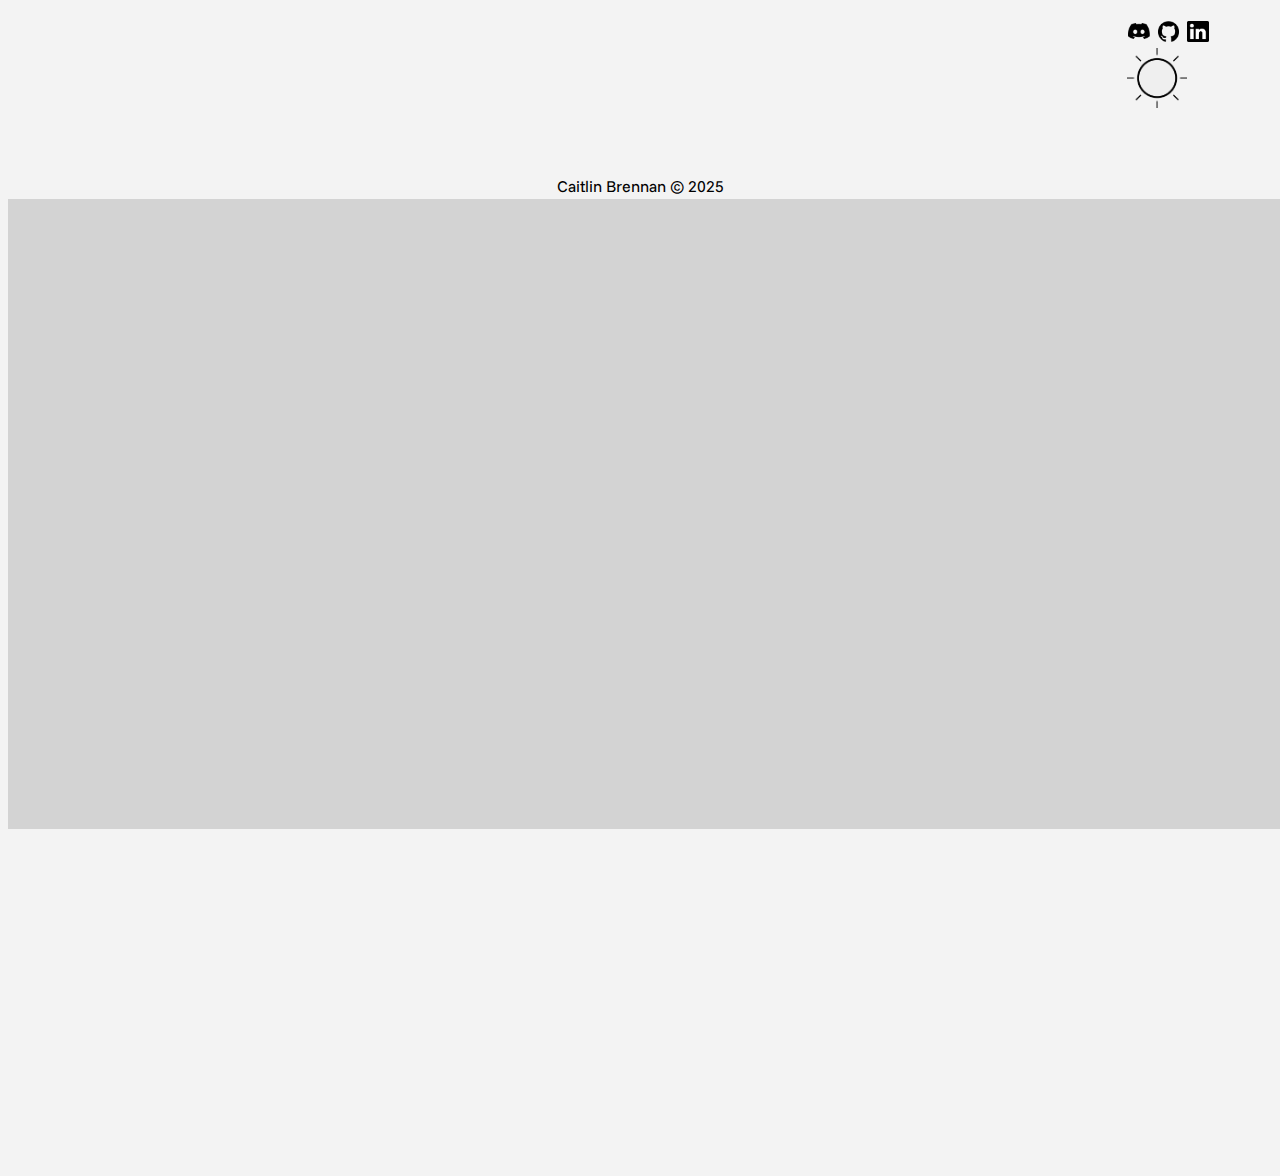
==== commit 4420ba01: "phone resp cleaned up" ====
--- a/index.html
+++ b/index.html
@@ -27,6 +27,7 @@
             <a></a>
             <!-- Navigation links (hidden by default) -->
             <div id="myLinks">
+                <a href="../portfolio/index.html" style="justify-content: left;"><img class="exit"></a>
                 <a href="https://github.com/caitlinbrennan">GitHub</a>
                 <a href="https://www.discordapp.com/users/811303542475456542">Discord</a>
                 <a href="https://linkedin.com/in/caitlin-brennan-1bb736304/">LinkedIn</a>
--- a/assets/css/LargerScreens.css
+++ b/assets/css/LargerScreens.css
@@ -43,7 +43,7 @@
 .column {
     -ms-flex: 25%;
     flex: 25%;
-    max-width: 60%;
+    max-width: 70%;
     padding: 0 4px;
     margin-left: auto;
     margin-right: auto;
@@ -75,7 +75,7 @@
   align-items: flex-start;
   flex-wrap: wrap;
   padding: 0 4px;
-  margin-left: 5%;
+  margin-left: 0%;
 }
 .ThreeDrow {
   display: -ms-flexbox; /* IE10 */
@@ -572,6 +572,9 @@
   .menu-box{
     background-color: #2e2e2e;
   }
+  .menu-box-2{
+    background-color: #2e2e2e;
+  }
   .art-menu{
     transition: color 0.3s ease-in-out;
     color: white;
@@ -631,6 +634,9 @@
   }
   .copyrightcode{
     color: white;
+  }
+  .back-arrow {
+    content: url("../imgs/Arrow\ 2.png");
   }
   .aboutheading {
     color: white;
@@ -887,6 +893,7 @@
     }
     .small-menu{
       font-size: 25px;
+      margin-left: 1%;
     }
     .code{
       margin-left: 1%;
@@ -897,9 +904,12 @@
       text-decoration: none;
     }
     .about-link{
-      margin-left: 1%;
+      margin-left: 80%;
       text-decoration: underline;
-      margin-left: 3%;
+    }
+    .about-link-2 {
+      margin-left: 78%;
+      text-decoration: underline;
     }
     .contact{
       margin-left: 1%;
@@ -1068,40 +1078,56 @@
   .topnav {
     display: none;
   }
+  .topnavicons {
+    display: none;
+  }
   /*Top of Page*/
   .socials{
     position: relative;
-    padding-left: 92%;
-    padding-top: 1%;
+    padding-left: 85%;
+    padding-top: .5%;
+    overflow: hidden;
+}
+.columnsocial{
+  -ms-flex: 25%;
+  flex: 25%;
+  max-width: 15%;
+  padding: 0 4px;
+  transition: transform 0.3s ease-in-out;
 }
 .topofpage{
-  width: 99.5%;
+  width: 99%;
   height: 75%;
   background-color: rgb(211, 211, 211);
-  margin-top: 5%;
+  margin-top: 1.5%;
   position: absolute;
 }
 .name{
 font-family: 'Brown Sugar';
 font-weight: 500;
   text-align: center;
-  padding-top: 5%;
-  font-size: 180px;
+  padding-top: 1%;
+  font-size: 150px;
 }
 .about{
-    font-size: 35px;
+    font-size: 30px;
     transition: color 0.3s ease-in-out;
 }
 .mywork{
-  font-size: 43px;
-  transition: color 0.3s ease-in-out;
+  margin-top: 0%;
+  font-size: 36px;
+  transition: color 0.3s ease-in-out;
+}
+.switch {
+  margin-left: 2%;
+  margin-top: 1.5%;
 }
 
   /*Extra*/
 .main-headings{
     text-align: center;
     font-family: 'Funnel Sans';
-    font-size: 80px;
+    font-size: 55px;
 }
 .copyright{
     padding-top: 4%;
@@ -1113,6 +1139,34 @@
   padding-top: 3%;
 }
 
+.about-link {
+  margin-left: 55%;
+}
+.about-link-2 {
+  margin-left: 62%;
+}
+.subheadings{
+  font-size: 30px;
+  margin-bottom: 4%;
+}
+.artheadings{
+  font-size: 35px;
+}
+.codeheadings{
+  font-size: 50px;
+}
+.subart{
+  padding-left: 2%;
+  padding-right: 2%;
+  text-decoration: none;
+}
+.info{
+  font-size: 20px;
+}
+.infovideo {
+  font-size: 20px;
+  margin-right: 30%;
+}
 .secondyear{
   font-size: 30px;
 }
@@ -1120,12 +1174,33 @@
   font-size: 30px;
 }
 .sitelink{
-  font-size: 30px;
+  font-size: 25px;
+}
+
+.row {
+  width: 70%;
+  margin-left: 14%;
+}
+.ThreeDrow {
+  width: 70%;
+  margin-left: 14%;
+}
+.rowanimatics {
+  width: 70%;
+  margin-left: 14%;
+}
+.rowsite{
+  width: 70%;
+  margin-left: 14%;
+}
+.rowgame {
+  width: 70%;
+  margin-left: 14%;
 }
 
 /*About Page*/
 .back-arrow{
-  transform: rotate(-70deg);
+  transform: rotate(0deg);
   width: 4%;
   margin-left: 6%;
 }
@@ -1133,23 +1208,23 @@
   font-family: 'Brown Sugar';
   font-weight: bold;
   text-align: center;
-  font-size: 100px;
+  font-size: 90px;
 }
 .information1{
-  font-size: 40px;
+  font-size: 30px;
 }
 .information2{
-  font-size: 40px;
+  font-size: 30px;
 }
 .information3{
-  font-size: 40px;
+  font-size: 30px;
 }
 .cvinfo{
-  font-size: 40px;
+  font-size: 30px;
 }
 
 .sub-headings{
-  font-size: 40px;
+  font-size: 30px;
 }
 .achievements{
   font-size: 40px;
@@ -1165,16 +1240,28 @@
 .art-menu{
   font-family: 'Funnel Sans';
   color: #000;
-  font-size: 100px;
+  font-size: 80px;
 }
 .code-menu{
   font-family: 'Funnel Sans';
   color: #000;
-  font-size: 100px;
+  font-size: 80px;
+}
+.achievement-menu {
+  font-family: 'Funnel Sans';
+  color: #000;
+  font-size: 70px;
+}
+.menu-box-2 {
+  background-color: rgb(177, 177, 177);
+    width: 100%;
+    margin-top: 1%;
+    border-radius: 20px;
 }
 
 .small-menu{
   font-size: 25px;
+  margin-left: 4%;
 }
 .code{
   margin-left: 1%;
@@ -1184,4 +1271,74 @@
   margin-left: 1%;
   text-decoration: none;
 }
+
+.achievements{
+  transition: color 0.3s ease-in-out;
+  font-size: 30px;
+  padding-bottom: 4%;
+  padding-top: 3%;
+  width: 70%;
+  margin-left: 14%;
+  background-color: #e7e5e5;
+  box-shadow: 8px 8px grey;
+  border-radius: 10px;
+}
+
+.informationsection{
+  transition: color 0.3s ease-in-out;
+  background-color: #e7e5e5;
+  box-shadow: 8px 8px grey;
+  border-radius: 10px;
+  width: 70%;
+  padding-top: 2%;
+  padding-bottom: 2%;
+  margin-left: 14%;
+}
+.cvsection{
+  transition: color 0.3s ease-in-out;
+  margin-top: 3%;
+  background-color: #e7e5e5;
+  box-shadow: 8px 8px grey;
+  border-radius: 10px;
+  width: 70%;
+  padding-top: 2%;
+  padding-bottom: 2%;
+  padding-left: 2%;
+  padding-right: 2%;
+  margin-left: 12%;
+}
+
+label {
+  font-family: 'Funnel Sans';
+}
+input[type=text], [type=email], select, textarea {
+  width: 100%;
+  padding: 12px;
+  border: 1px solid #ccc;
+  border-radius: 4px;
+  box-sizing: border-box;
+  margin-top: 6px;
+  margin-bottom: 16px;
+  resize: vertical;
+  font-family: 'Funnel Sans';
+}
+input[type=submit] {
+  background-color: grey;
+  color: white;
+  padding: 12px 20px;
+  border: none;
+  border-radius: 4px;
+  cursor: pointer;
+}
+input[type=submit]:hover {
+  background-color: rgb(97, 97, 97);
+}
+.container{
+  border-radius: 5px;
+  background-color: #cec6c6;
+  padding: 20px;
+  margin-left: 15%;
+  margin-right: 15%;
+  box-shadow: 8px 8px grey;
+}
 }--- a/assets/css/SmallerScreens.css
+++ b/assets/css/SmallerScreens.css
@@ -221,12 +221,18 @@
   .topnav {
     overflow: hidden;
     display: flex;
-    background-color: rgb(243, 243, 243);
-    position: relative;
+    position: fixed;
+    width: 90.5%;
+    z-index: 1;
+    top: 0;
+    left: 0;
+    overflow-x: hidden;
   }
   .topnav #myLinks {
     display: none;
     text-align: center;
+    position: relative;
+    top: 10%;
     max-width: 100%;
     text-align: center;
     background-color: rgb(177, 177, 177);
@@ -235,7 +241,7 @@
     color: black;
     padding: 14px 16px;
     text-decoration: none;
-    font-size: 17px;
+    font-size: 25px;
     font-family: 'Funnel Sans';
     display: block;
   }
@@ -474,8 +480,10 @@
 }
 
    .back-arrow{
+    transform: rotate(0deg);
     width: 8%;
     margin-left: 10%;
+    margin-top: 10%;
   }
   .aboutheading{
     font-size: 30px;
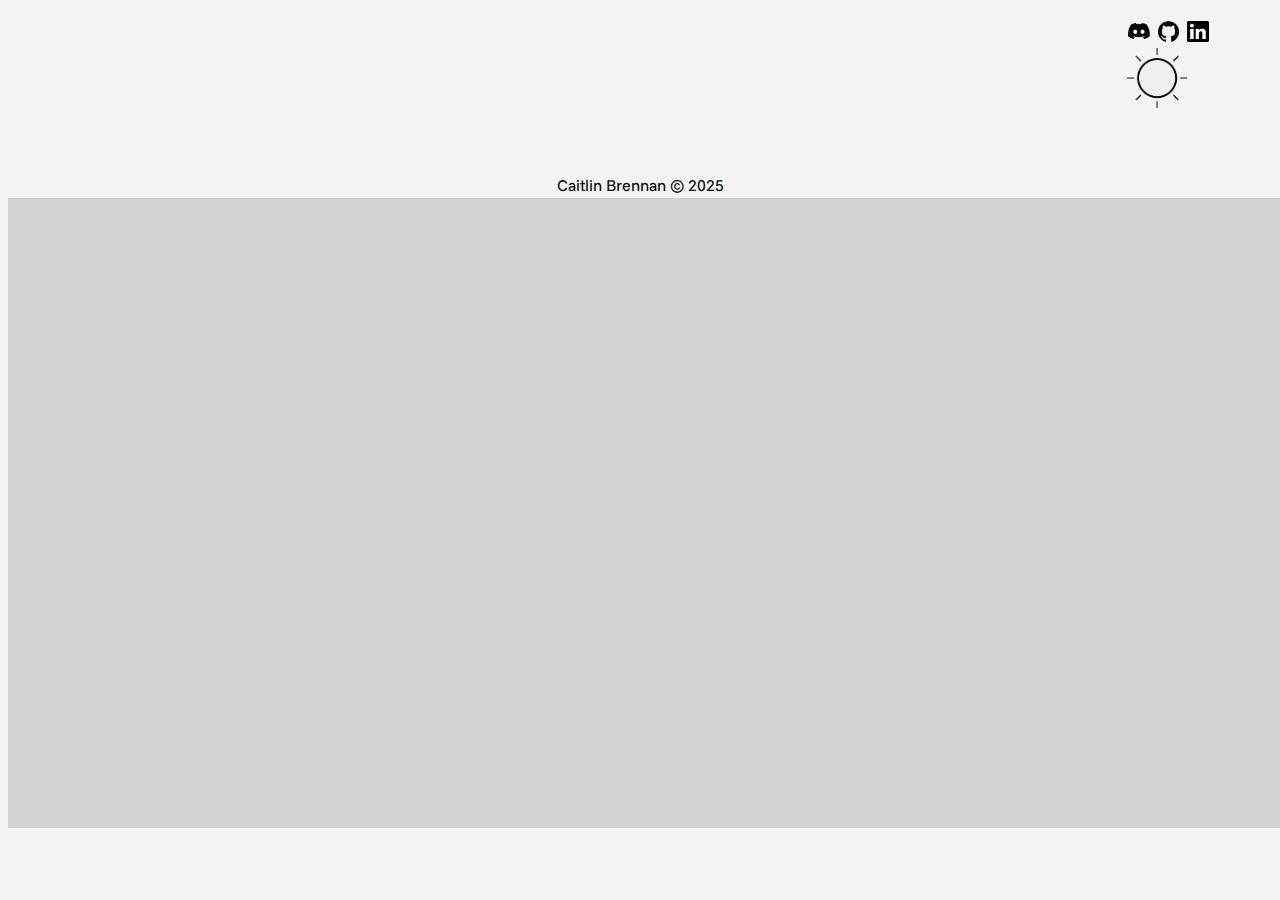
==== commit d63c7394: "title and about me text exports added" ====
--- a/index.html
+++ b/index.html
@@ -51,7 +51,7 @@
             </div>
         </div>
         <div class="topofpage">
-            <h1 class="name">Caitlin Brennan</h1>
+            <div class="name"></div>
             <div class="links">
                 <h3 class="mywork"><a href="../portfolio/menu.html" class="worklink">My Work</a></h3>
                 <h3 class="about"><a href="../portfolio/aboutme.html" class="aboutlink">About Me</a></h3>
--- a/assets/css/LargerScreens.css
+++ b/assets/css/LargerScreens.css
@@ -68,6 +68,12 @@
   width: 20%;
   border-radius: 20px;
 }
+.menu-box-2{
+  background-color: rgb(177, 177, 177);
+  width: 28%;
+  height: 230px;
+  border-radius: 20px;
+}
 .menu-row {
   display: -ms-flexbox; /* IE10 */
   display: flex;
@@ -75,7 +81,7 @@
   align-items: flex-start;
   flex-wrap: wrap;
   padding: 0 4px;
-  margin-left: 0%;
+  margin-left: 5%;
 }
 .ThreeDrow {
   display: -ms-flexbox; /* IE10 */
@@ -142,6 +148,34 @@
   padding-bottom: 1%;
   margin-left: 9.5%;
 }
+.mentorrow {
+  display: -ms-flexbox;
+  display: flex;
+  -ms-flex-wrap: wrap;
+  flex-wrap: wrap;
+  padding: 0 4px;
+  background-color: #e7e5e5;
+  box-shadow: 8px 8px grey;
+  border-radius: 10px;
+  width: 50%;
+  padding-top: 2%;
+  padding-bottom: 1%;
+  margin-left: 24%;
+}
+.awardrow {
+  display: -ms-flexbox;
+  display: flex;
+  -ms-flex-wrap: wrap;
+  flex-wrap: wrap;
+  padding: 0 4px;
+  background-color: #e7e5e5;
+  box-shadow: 8px 8px grey;
+  border-radius: 10px;
+  width: 50%;
+  padding-top: 2%;
+  padding-bottom: 1%;
+  margin-left: 24%;
+}
 
 /*Columns*/
 .columngame {
@@ -172,6 +206,22 @@
   width: 100%;
 }
 .ThreeDcolumn {
+  -ms-flex: 25%;
+  flex: 25%;
+  max-width: 60%;
+  padding: 0 4px;
+  margin-left: auto;
+  margin-right: auto;
+}
+.mentorcolumn {
+  -ms-flex: 25%;
+  flex: 25%;
+  max-width: 30%;
+  padding: 0 4px;
+  margin-left: auto;
+  margin-right: auto;
+}
+.awardcolumn {
   -ms-flex: 25%;
   flex: 25%;
   max-width: 60%;
@@ -328,6 +378,12 @@
   font-weight: 400;
   font-family: 'Funnel Sans';
 }
+.projectheadings{
+  transition: color 0.3s ease-in-out;
+  text-align: center;
+  font-weight: 400;
+  font-family: 'Funnel Sans';
+}
 
 .subart{
   transition: color 0.3s ease-in-out;
@@ -579,6 +635,10 @@
     transition: color 0.3s ease-in-out;
     color: white;
   }
+  .project-menu {
+    transition: color 0.3s ease-in-out;
+    color: white;
+  }
   .code-menu{
     transition: color 0.3s ease-in-out;
     color: white;
@@ -588,6 +648,30 @@
     color: white;
   }
   .small-menu{
+    color: white;
+  }
+
+  .row {
+    background-color: #2e2e2e;
+    box-shadow: 8px 8px rgb(51, 51, 51);
+  }
+  .ThreeDrow {
+    background-color: #2e2e2e;
+    box-shadow: 8px 8px rgb(51, 51, 51);
+  }
+  .rowanimatics {
+    background-color: #2e2e2e;
+    box-shadow: 8px 8px rgb(51, 51, 51);
+  }
+  .mentorrow{
+    background-color: #2e2e2e;
+    box-shadow: 8px 8px rgb(51, 51, 51);
+  }
+  .awardrow {
+    background-color: #2e2e2e;
+    box-shadow: 8px 8px rgb(51, 51, 51);
+  }
+  .infovideo {
     color: white;
   }
 
@@ -604,6 +688,9 @@
     color: #2e2e2e;
   }
   .artheadings{
+    color: white;
+  }
+  .projectheadings{
     color: white;
   }
   .info{
@@ -702,11 +789,14 @@
   .topnav {
     display: none;
   }
+  .topnavicons {
+    display: none;
+  }
   .switch {
     width: 60px;
     height: 60px;
-    margin-bottom: 1%;
-    margin-left: 5%;
+    margin-top: 0.5%;
+    margin-left: 2%;
   }
   .switch-menu {
     width: 3%;
@@ -729,11 +819,12 @@
         position: absolute;
     }
     .name{
-      font-family: 'Brown Sugar';
-      font-weight: 500;
-        text-align: center;
-        padding-top: 5%;
-        font-size: 200px;
+      background-image: url('../imgs/textExports/Name4kMonitor.png');
+      height: 200px;
+      margin-left: auto;
+      margin-right: auto;
+      margin-top: 8%;
+      width: 1550px;
     }
     .links {
       padding-left: 45%;
@@ -769,6 +860,9 @@
       font-size: 50px;
     }
     .codeheadings{
+      font-size: 50px;
+    }
+    .projectheadings{
       font-size: 50px;
     }
     .subart{
@@ -870,6 +964,18 @@
       margin-left: 27.5%;
     }
 
+    
+    .mentorcolumn {
+      max-width: 20%;
+      margin-left: auto;
+      margin-right: auto;
+    }
+    .awardcolumn {
+      max-width: 50%;
+      margin-left: auto;
+      margin-right: auto;
+    }
+    
     /*Menu Page*/
     .exit{
       width: 1.5%;
@@ -886,10 +992,22 @@
       color: #000;
       font-size: 100px;
     }
+    .project-menu{
+      font-family: 'Funnel Sans';
+      color: #000;
+      font-size: 100px;
+    }
     .achievement-menu {
       font-family: 'Funnel Sans';
       color: #000;
       font-size: 75px;
+      margin-top: 11%;
+    }
+    .menu-box-2{
+      background-color: rgb(177, 177, 177);
+      width: 25%;
+      height: 290px;
+      border-radius: 20px;
     }
     .small-menu{
       font-size: 25px;
@@ -903,12 +1021,20 @@
       margin-left: 1%;
       text-decoration: none;
     }
+    .projects{
+      margin-left: 1%;
+      text-decoration: none;
+    }
     .about-link{
-      margin-left: 80%;
+      margin-left: 69%;
       text-decoration: underline;
     }
     .about-link-2 {
-      margin-left: 78%;
+      margin-left: 73%;
+      text-decoration: underline;
+    }
+    .about-link-3 {
+      margin-left: 71%;
       text-decoration: underline;
     }
     .contact{
@@ -972,11 +1098,12 @@
   position: absolute;
 }
 .name{
-font-family: 'Brown Sugar';
-font-weight: 500;
-  text-align: center;
-  padding-top: 5%;
-  font-size: 180px;
+  background-image: url('../imgs/textExports/NameLaptop.png');
+  height: 150px;
+  margin-left: auto;
+  margin-right: auto;
+  margin-top: 8%;
+  width: 1315px;
 }
 .about{
     font-size: 35px;
@@ -1103,11 +1230,12 @@
   position: absolute;
 }
 .name{
-font-family: 'Brown Sugar';
-font-weight: 500;
-  text-align: center;
-  padding-top: 1%;
-  font-size: 150px;
+  background-image: url('../imgs/textExports/NameLaptop.png');
+  height: 150px;
+  margin-left: auto;
+  margin-right: auto;
+  margin-top: 8%;
+  width: 1315px;
 }
 .about{
     font-size: 30px;
@@ -1140,10 +1268,13 @@
 }
 
 .about-link {
-  margin-left: 55%;
+  margin-left: 40%;
 }
 .about-link-2 {
-  margin-left: 62%;
+  margin-left: 47.3%;
+}
+.about-link-3 {
+  margin-left: 43%;
 }
 .subheadings{
   font-size: 30px;
@@ -1153,6 +1284,9 @@
   font-size: 35px;
 }
 .codeheadings{
+  font-size: 50px;
+}
+.projectheadings{
   font-size: 50px;
 }
 .subart{
@@ -1242,21 +1376,21 @@
   color: #000;
   font-size: 80px;
 }
-.code-menu{
+.project-menu{
   font-family: 'Funnel Sans';
   color: #000;
   font-size: 80px;
 }
+.code-menu{
+  font-family: 'Funnel Sans';
+  color: #000;
+  font-size: 80px;
+}
 .achievement-menu {
   font-family: 'Funnel Sans';
   color: #000;
-  font-size: 70px;
-}
-.menu-box-2 {
-  background-color: rgb(177, 177, 177);
-    width: 100%;
-    margin-top: 1%;
-    border-radius: 20px;
+  font-size: 55px;
+  margin-top: 18.5%;
 }
 
 .small-menu{
@@ -1264,11 +1398,15 @@
   margin-left: 4%;
 }
 .code{
-  margin-left: 1%;
+  margin-left: 3%;
   text-decoration: none;
 }
 .art{
-  margin-left: 1%;
+  margin-left: 3%;
+  text-decoration: none;
+}
+.projects{
+  margin-left: 3%;
   text-decoration: none;
 }
 
--- a/assets/css/SmallerScreens.css
+++ b/assets/css/SmallerScreens.css
@@ -17,11 +17,12 @@
   position: absolute;
 }
 .name{
-font-family: 'Brown Sugar';
-font-weight: 500;
-  text-align: center;
-  padding-top: 5%;
-  font-size: 170px;
+  background-image: url('../imgs/textExports/NameSmallLaptop.png');
+  height: 140px;
+  margin-left: auto;
+  margin-right: auto;
+  margin-top: 8%;
+  width: 1170px;
 }
 .about{
     font-size: 35px;
@@ -141,12 +142,13 @@
      position: absolute;
    }
    .name{
-   font-family: 'Brown Sugar';
-   font-weight: 500;
-     text-align: center;
-     padding-top: 5%;
-     font-size: 110px;
-   }
+    background-image: url('../imgs/textExports/NameTablet.png');
+    height: 250px;
+    margin-left: auto;
+    margin-right: auto;
+    margin-top: 8%;
+    width: 455px;
+  }
    .about{
        font-size: 40px;
        transition: color 0.3s ease-in-out;
@@ -268,12 +270,13 @@
    position: absolute;
  }
  .name{
- font-family: 'Brown Sugar';
- font-weight: 500;
-   text-align: center;
-   padding-top: 5%;
-   font-size: 80px;
- }
+  background-image: url('../imgs/textExports/NameMobile.png');
+  height: 200px;
+  margin-left: auto;
+  margin-right: auto;
+  margin-top: 8%;
+  width: 330px;
+}
  .links {
   padding-left: 2%;
   padding-right: 0%;
@@ -422,6 +425,12 @@
     padding-bottom: 1%;
     margin-left: 6%;
   }
+  .mentorrow {
+    width: 85%;
+    padding-top: 2%;
+    padding-bottom: 1%;
+    margin-left: 6%;
+  }
    .column {
     -ms-flex: 25%;
     flex: 25%;
@@ -478,6 +487,14 @@
   margin-left: auto;
   margin-right: auto;
 }
+.mentorcolumn{
+  -ms-flex: 25%;
+  flex: 25%;
+  max-width: 80%;
+  padding: 0 4px;
+  margin-left: auto;
+  margin-right: auto;
+}
 
    .back-arrow{
     transform: rotate(0deg);
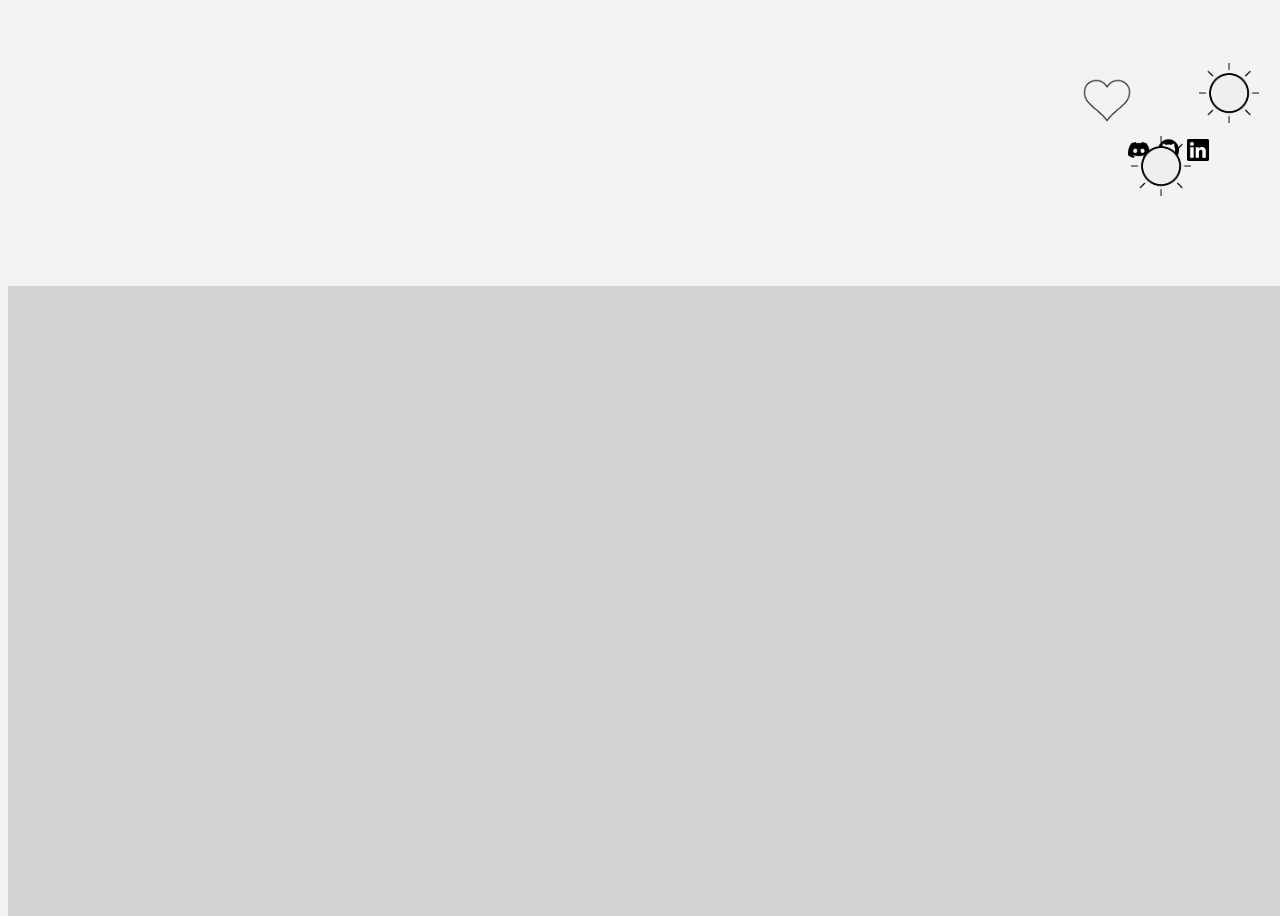
==== commit 5ac0abba: "99% resp finished" ====
--- a/index.html
+++ b/index.html
@@ -57,9 +57,6 @@
                 <h3 class="about"><a href="../portfolio/aboutme.html" class="aboutlink">About Me</a></h3>
             </div>
         </div>
-        <div class="pagebottom">
-            <p class="copyright">Caitlin Brennan © 2025</p>
-        </div>
         <script src = "assets/js/script.js"></script>
     </body>
 </html>--- a/assets/css/LargerScreens.css
+++ b/assets/css/LargerScreens.css
@@ -500,6 +500,12 @@
   opacity: 1;
 }
 
+.subheadingsproj{
+  font-family: 'Funnel Sans';
+  color: #000;
+  font-weight: 200;
+    text-align: center;
+}
 .sub-headings{
   font-family: 'Funnel Sans';
   color: #000;
@@ -781,11 +787,26 @@
   .heart-work {
     content: url(../imgs/Outline\ White\ Heart.png);
   }
+  .heart {
+    content: url(../imgs/Outline\ White\ Heart.png);
+  }
   background-color: rgb(32, 32, 32);
 }
 
 /*Widescreen Monitor*/
 @media only screen and (max-width: 4000px){
+  .dark-mode {
+    .name {
+      background-image: url('../imgs/textExports/4kmonitor.png');
+    }
+    .aboutheading{
+      content: url('../imgs/textExports/large.png');
+      margin-left: auto;
+      margin-right: auto;
+      padding-bottom: 5%;
+      padding-top: 5%;
+    }
+  }
   .topnav {
     display: none;
   }
@@ -910,7 +931,11 @@
       margin-left: 6%;
     }
     .aboutheading{
-      font-size: 100px;
+      content: url('../imgs/textExports/AboutmeLarge.png');
+      margin-left: auto;
+      margin-right: auto;
+      padding-bottom: 5%;
+      padding-top: 5%;
     }
     .information1{
       font-size: 40px;
@@ -1242,7 +1267,7 @@
     transition: color 0.3s ease-in-out;
 }
 .mywork{
-  margin-top: 0%;
+  margin-top: 35%;
   font-size: 36px;
   transition: color 0.3s ease-in-out;
 }
@@ -1390,9 +1415,14 @@
   font-family: 'Funnel Sans';
   color: #000;
   font-size: 55px;
-  margin-top: 18.5%;
-}
-
+  margin-top: 21.5%;
+}
+.menu-box-2 {
+  background-color: rgb(177, 177, 177);
+  width: 25%;
+  height: 233px;
+  border-radius: 20px;
+}
 .small-menu{
   font-size: 25px;
   margin-left: 4%;
--- a/assets/css/SmallerScreens.css
+++ b/assets/css/SmallerScreens.css
@@ -1,7 +1,66 @@
 /*Large Laptop*/
 @media only screen and (max-width: 1500px){
-    .topnav {
+  .dark-mode {
+    .name {
+      background-image: url('../imgs/textExports/smalllaptop.png');
+    }
+    .aboutheading{
+      content: url('../imgs/textExports/medium.png');
+      margin-left: auto;
+      margin-right: auto;
+      padding-bottom: 5%;
+      padding-top: 5%;
+    }
+  }
+  .topnavicons {
+    display: block;
+  }
+  .heart {
+    content: url(../imgs/logos/Outline\ Black\ Heart.png);
+    height: 45px;
+    margin-left: 85%;
+    margin-top: 5.5%;
+  }
+  .switch {
+    margin-left: 5%;
+    margin-top: -20%;
+  }
+  .heart-work {
+    content: url(../imgs/logos/Outline\ Black\ Heart.png);
+    height: 30px;
+    position: absolute;
+    margin-left: 65%;
+    margin-top: 3%;
+  }
+  .menu-row {
     display: none;
+  }
+  .topnav {
+    overflow: hidden;
+    display: flex;
+    position: fixed;
+    width: 90.5%;
+    z-index: 1;
+    top: 0;
+    left: 0;
+    overflow-x: hidden;
+  }
+  .topnav #myLinks {
+    display: none;
+    text-align: center;
+    position: relative;
+    top: 10%;
+    max-width: 100%;
+    text-align: center;
+    background-color: rgb(177, 177, 177);
+  }
+  .topnav a {
+    color: black;
+    padding: 14px 16px;
+    text-decoration: none;
+    font-size: 25px;
+    font-family: 'Funnel Sans';
+    display: block;
   }
   /*Top of Page*/
   .socials{
@@ -64,10 +123,11 @@
   margin-left: 6%;
 }
 .aboutheading{
-  font-family: 'Brown Sugar';
-  font-weight: bold;
-  text-align: center;
-  font-size: 100px;
+  content: url('../imgs/textExports/AboutmeMedium.png');
+  margin-left: auto;
+  margin-right: auto;
+  padding-bottom: 5%;
+  padding-top: 5%;
 }
 .information1{
   font-size: 40px;
@@ -122,6 +182,11 @@
 
 /*iPad Pro Size*/
 @media only screen and (max-width: 1000px) and (min-width: 500px){
+  .dark-mode {
+    .name {
+      background-image: url('../imgs/textExports/tablet.png');
+    }
+  }
     .sub-headings{
       font-size: 25px;
     }
@@ -129,6 +194,105 @@
       font-size: 25px;
       padding-bottom: 4%;
     }
+
+    .topnav {
+      overflow: hidden;
+      display: flex;
+      position: fixed;
+      width: 90.5%;
+      z-index: 1;
+      top: 0;
+      left: 0;
+      overflow-x: hidden;
+    }
+    .topnav #myLinks {
+      display: none;
+      text-align: center;
+      position: relative;
+      top: 10%;
+      max-width: 100%;
+      text-align: center;
+      background-color: rgb(177, 177, 177);
+    }
+    .topnav a {
+      color: black;
+      padding: 14px 16px;
+      text-decoration: none;
+      font-size: 25px;
+      font-family: 'Funnel Sans';
+      display: block;
+    }
+  
+    .topnavicons {
+      display: block;
+    }
+    .heart {
+      content: url(../imgs/logos/Outline\ Black\ Heart.png);
+      height: 45px;
+      margin-left: 85%;
+      margin-top: 5.5%;
+    }
+    .switch {
+      margin-left: 5%;
+      margin-top: -20%;
+    }
+    .heart-work {
+      content: url(../imgs/logos/Outline\ Black\ Heart.png);
+      height: 30px;
+      position: absolute;
+      margin-left: 65%;
+      margin-top: 3%;
+    }
+     /*Menu Page*/
+     .switch-menu {
+      width: 7%;
+    }
+     .exit{
+       width: 5%;
+       margin-left: 8%;
+       margin-top: 10%;
+     }
+     .art-menu{
+       font-family: 'Funnel Sans';
+       color: #000;
+       font-size: 30px;
+     }
+     .project-menu{
+      font-family: 'Funnel Sans';
+      color: #000;
+      font-size: 30px;
+    }
+     .code-menu{
+       font-family: 'Funnel Sans';
+       color: #000;
+       font-size: 30px;
+     }
+     .achievement-menu {
+      font-family: 'Funnel Sans';
+      color: #000;
+      font-size: 30px;
+      padding-top: 4.5%;
+      margin-top: 0%;
+     }
+     .menu-box{
+       background-color: rgb(177, 177, 177);
+       width: 70%;
+       border-radius: 20px;
+       margin-top: 5%;
+     }
+     .menu-box-2{
+      background-color: rgb(177, 177, 177);
+      width: 70%;
+      height: 100%;
+      margin-top: 5%;
+      border-radius: 20px;
+    }
+     .menu-row{
+       display: none;
+     }
+     .menurow {
+      margin-top: 0%;
+     }
 
 /*Top of Page*/
   .socials{
@@ -138,7 +302,7 @@
      width: 98%;
      height: 70%;
      background-color: rgb(211, 211, 211);
-     margin-top: 10%;
+     margin-top: 2%;
      position: absolute;
    }
    .name{
@@ -149,12 +313,17 @@
     margin-top: 8%;
     width: 455px;
   }
+  .links {
+    padding-left: 1%;
+    padding-right: 1%;
+  }
    .about{
-       font-size: 40px;
+       font-size: 30px;
        transition: color 0.3s ease-in-out;
    }
    .mywork{
-     font-size: 55px;
+    margin-top: 5%;
+     font-size: 35px;
      transition: color 0.3s ease-in-out;
    }
      video{
@@ -178,33 +347,6 @@
     padding-top: 3%;
     }
  
-     /*Menu Page*/
-     .exit{
-       width: 8%;
-       margin-left: 5%;
-       margin-top: 5%;
-     }
-     .art-menu{
-       font-family: 'Funnel Sans';
-       color: #000;
-       font-size: 80px;
-     }
-     .code-menu{
-       font-family: 'Funnel Sans';
-       color: #000;
-       font-size: 80px;
-     }
-     .menu-box{
-       background-color: rgb(177, 177, 177);
-       width: 70%;
-       border-radius: 20px;
-       margin-top: 15%;
-       margin-bottom: 5%;
-     }
-     .menu-row{
-       display: none;
-     }
- 
      .small-menu{
        font-size: 25px;
      }
@@ -216,10 +358,65 @@
        margin-left: 1%;
        text-decoration: none;
      }
+
+     .subheadingsproj{
+      padding-right: 5%;
+     }
+     .subproj {
+      font-size: 22px;
+      text-align: center;
+      padding-left: 11%;
+      padding-right: 4%;
+      text-decoration: none;
+     }
+     .mentorcolumn{
+      -ms-flex: 25%;
+      flex: 25%;
+      max-width: 50%;
+      padding: 0 4px;
+      margin-left: auto;
+      margin-right: auto;
+    }
+    .awardcolumn{
+      -ms-flex: 25%;
+      flex: 25%;
+      max-width: 6ch;
+      padding: 0 4px;
+      margin-left: auto;
+      margin-right: auto;
+    }
+    .mentorrow {
+      width: 80%;
+      padding-top: 2%;
+      padding-bottom: 1%;
+      margin-left: 9%;
+    }
+    .awardrow {
+      width: 80%;
+      padding-top: 5%;
+      padding-bottom: 1%;
+      margin-left: 9%;
+    }
+
+    .sitelink {
+      font-size: 25px;
+    }
   }
 
 /*Mobile Phone Sizing*/
 @media only screen and (max-width: 500px){
+  .dark-mode {
+    .name {
+      background-image: url('../imgs/textExports/mobile.png');
+    }
+    .aboutheading{
+      content: url('../imgs/textExports/medium.png');
+      margin-left: auto;
+      margin-right: auto;
+      padding-bottom: 5%;
+      padding-top: 5%;
+    }
+  }
   .topnav {
     overflow: hidden;
     display: flex;
@@ -339,6 +536,11 @@
      color: #000;
      font-size: 40px;
    }
+   .project-menu{
+    font-family: 'Funnel Sans';
+    color: #000;
+    font-size: 40px;
+  }
    .code-menu{
      font-family: 'Funnel Sans';
      color: #000;
@@ -348,14 +550,21 @@
     font-family: 'Funnel Sans';
     color: #000;
     font-size: 35px;
+    margin-top: 14.5%;
    }
    .menu-box{
      background-color: rgb(177, 177, 177);
      width: 70%;
      border-radius: 20px;
-     margin-top: 15%;
-     margin-bottom: 5%;
-   }
+     margin-top: 5%;
+   }
+   .menu-box-2{
+    background-color: rgb(177, 177, 177);
+    width: 70%;
+    height: 120px;
+    margin-top: 5%;
+    border-radius: 20px;
+  }
    .menu-row{
      display: none;
    }
@@ -373,7 +582,17 @@
    }
 
    .subart {
+    font-size: 25px;
+   }
+   .subheadingsproj{
+    padding-right: 5%;
+   }
+   .subproj {
     font-size: 22px;
+    text-align: center;
+    padding-left: 11%;
+    padding-right: 4%;
+    text-decoration: none;
    }
    .artheadings {
     font-size: 30px;
@@ -381,6 +600,9 @@
    .codeheadings {
     font-size: 30px;
    }
+   .projectheadings {
+    font-size: 30px;
+   }
    .sub-headings {
     font-size: 30px;
    }
@@ -388,7 +610,7 @@
     font-size: 22px;
   }
    .info{
-    font-size: 15px;
+    font-size: 20px;
   }
   .infovideo {
     font-size: 17px;
@@ -428,6 +650,12 @@
   .mentorrow {
     width: 85%;
     padding-top: 2%;
+    padding-bottom: 1%;
+    margin-left: 6%;
+  }
+  .awardrow {
+    width: 85%;
+    padding-top: 5%;
     padding-bottom: 1%;
     margin-left: 6%;
   }
@@ -495,6 +723,14 @@
   margin-left: auto;
   margin-right: auto;
 }
+.awardcolumn{
+  -ms-flex: 25%;
+  flex: 25%;
+  max-width: 80%;
+  padding: 0 4px;
+  margin-left: auto;
+  margin-right: auto;
+}
 
    .back-arrow{
     transform: rotate(0deg);
@@ -503,7 +739,11 @@
     margin-top: 10%;
   }
   .aboutheading{
-    font-size: 30px;
+    content: url('../imgs/textExports/AboutmeMedium.png');
+    margin-left: auto;
+    margin-right: auto;
+    padding-bottom: 5%;
+    padding-top: 5%;
   }
   .information1{
     font-size: 25px;
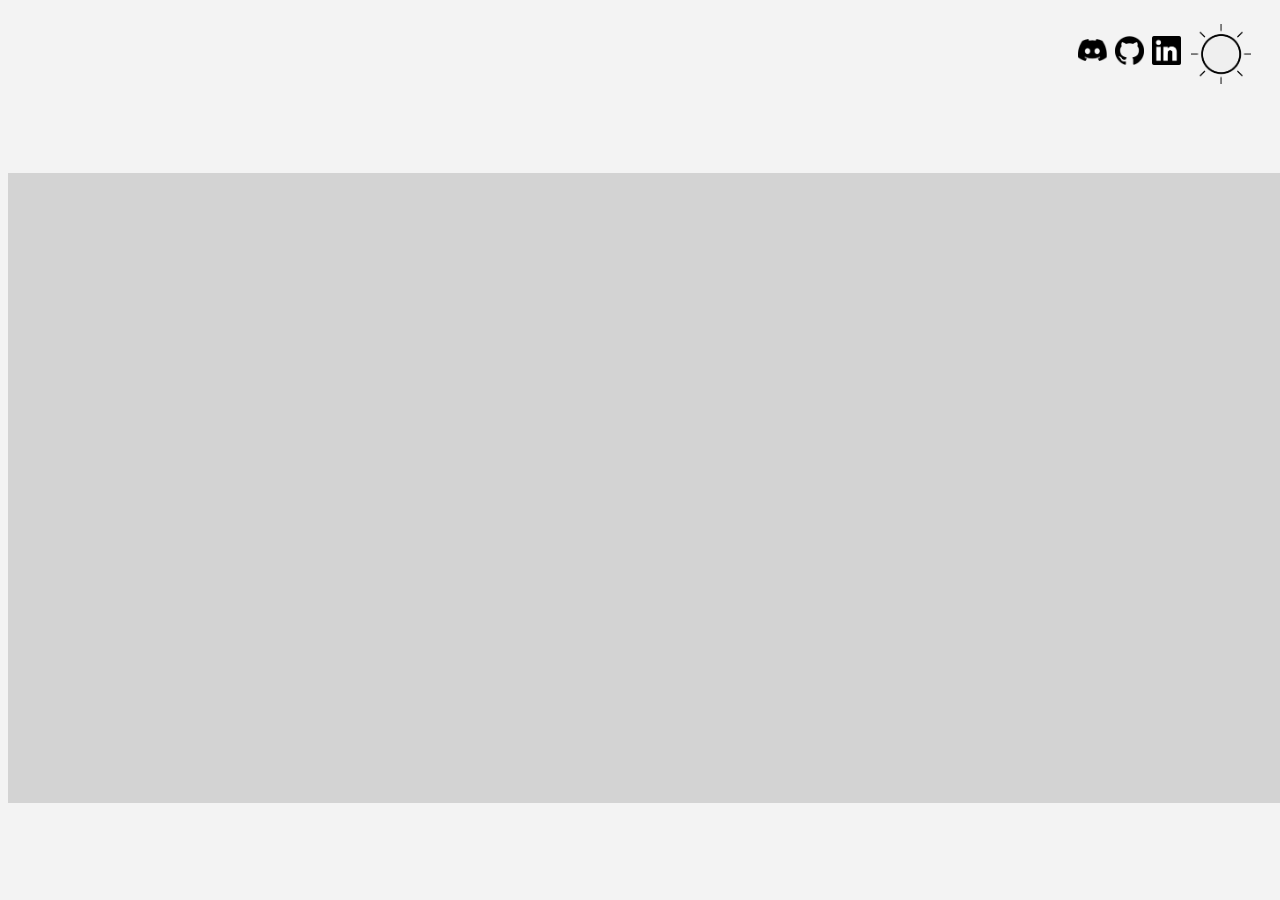
==== commit 65ed74a9: "resp finished - need to clean up mobile menu then finished" ====
--- a/index.html
+++ b/index.html
@@ -19,9 +19,9 @@
 
         <div class="topnavicons">
             <img class="heart" onclick="myFunction()">
-        <label class="switch">
-            <input type="checkbox" onclick="darkMode()" >
-        </label>
+            <label class="switch">
+                <input type="checkbox" onclick="darkMode()" >
+            </label>
         </div>
         <div class="topnav">
             <a></a>
--- a/assets/css/LargerScreens.css
+++ b/assets/css/LargerScreens.css
@@ -687,6 +687,9 @@
   .subart{
     color: white;
   }
+  .subproj{
+    color: white;
+  }
   .main-headings{
     color: white;
   }
@@ -816,7 +819,7 @@
   .switch {
     width: 60px;
     height: 60px;
-    margin-top: 0.5%;
+    margin-top: 0.7%;
     margin-left: 2%;
   }
   .switch-menu {
@@ -926,7 +929,7 @@
 
     /*About Page*/
     .back-arrow{
-      transform: rotate(-70deg);
+      transform: rotate(0deg);
       width: 4%;
       margin-left: 6%;
     }
@@ -950,6 +953,9 @@
         font-size: 40px;
     }
 
+    .menurow {
+      margin-top: 7%;
+    }
     .sub-headings{
       font-size: 40px;
     }
@@ -1026,7 +1032,7 @@
       font-family: 'Funnel Sans';
       color: #000;
       font-size: 75px;
-      margin-top: 11%;
+      margin-top: 13%;
     }
     .menu-box-2{
       background-color: rgb(177, 177, 177);
@@ -1067,6 +1073,17 @@
       text-decoration: underline;
       margin-left: 1.5%;
     }
+    
+    .subheadingsproj{
+      padding-right: 5%;
+     }
+     .subproj {
+      font-size: 35px;
+      text-align: center;
+      padding-left: 11%;
+      padding-right: 4%;
+      text-decoration: none;
+     }
 
     label {
       font-family: 'Funnel Sans';
@@ -1112,14 +1129,14 @@
   /*Top of Page*/
   .socials{
     position: relative;
-    padding-left: 94%;
+    padding-left: 90%;
     padding-top: 1%;
 }
 .topofpage{
   width: 99.5%;
   height: 80%;
   background-color: rgb(211, 211, 211);
-  margin-top: 3%;
+  margin-top: 2%;
   position: absolute;
 }
 .name{
@@ -1165,9 +1182,16 @@
   font-size: 30px;
 }
 
+.switch {
+  width: 60px;
+  height: 60px;
+  margin-top: 0.8%;
+  margin-left: 2%;
+}
+
 /*About Page*/
 .back-arrow{
-  transform: rotate(-70deg);
+  transform: rotate(0deg);
   width: 4%;
   margin-left: 6%;
 }
@@ -1191,9 +1215,20 @@
   font-size: 40px;
 }
 .achievements{
-  font-size: 40px;
+  font-size: 38px;
   padding-bottom: 4%;
 }
+
+.subheadingsproj{
+  padding-right: 5%;
+ }
+ .subproj {
+  font-size: 35px;
+  text-align: center;
+  padding-left: 11%;
+  padding-right: 4%;
+  text-decoration: none;
+ }
 
 /*Menu Page*/
 .exit{
@@ -1222,6 +1257,19 @@
 .art{
   margin-left: 1%;
   text-decoration: none;
+}
+
+.about-link{
+  margin-left: 60%;
+  text-decoration: underline;
+}
+.about-link-2 {
+  margin-left: 65%;
+  text-decoration: underline;
+}
+.about-link-3 {
+  margin-left: 62%;
+  text-decoration: underline;
 }
 }
 
@@ -1299,7 +1347,7 @@
   margin-left: 47.3%;
 }
 .about-link-3 {
-  margin-left: 43%;
+  margin-left: 50%;
 }
 .subheadings{
   font-size: 30px;
@@ -1309,10 +1357,10 @@
   font-size: 35px;
 }
 .codeheadings{
-  font-size: 50px;
+  font-size: 35px;
 }
 .projectheadings{
-  font-size: 50px;
+  font-size: 35px;
 }
 .subart{
   padding-left: 2%;
--- a/assets/css/SmallerScreens.css
+++ b/assets/css/SmallerScreens.css
@@ -13,59 +13,19 @@
     }
   }
   .topnavicons {
-    display: block;
-  }
-  .heart {
-    content: url(../imgs/logos/Outline\ Black\ Heart.png);
-    height: 45px;
-    margin-left: 85%;
-    margin-top: 5.5%;
+    display: none;
   }
   .switch {
     margin-left: 5%;
-    margin-top: -20%;
-  }
-  .heart-work {
-    content: url(../imgs/logos/Outline\ Black\ Heart.png);
-    height: 30px;
-    position: absolute;
-    margin-left: 65%;
-    margin-top: 3%;
-  }
-  .menu-row {
+    margin-top: 0.5%;
+  }
+  .topnav {
     display: none;
-  }
-  .topnav {
-    overflow: hidden;
-    display: flex;
-    position: fixed;
-    width: 90.5%;
-    z-index: 1;
-    top: 0;
-    left: 0;
-    overflow-x: hidden;
-  }
-  .topnav #myLinks {
-    display: none;
-    text-align: center;
-    position: relative;
-    top: 10%;
-    max-width: 100%;
-    text-align: center;
-    background-color: rgb(177, 177, 177);
-  }
-  .topnav a {
-    color: black;
-    padding: 14px 16px;
-    text-decoration: none;
-    font-size: 25px;
-    font-family: 'Funnel Sans';
-    display: block;
   }
   /*Top of Page*/
   .socials{
     position: relative;
-    padding-left: 88%;
+    padding-left: 84%;
     padding-top: 1%;
 }
 .topofpage{
@@ -84,15 +44,38 @@
   width: 1170px;
 }
 .about{
-    font-size: 35px;
+    font-size: 40px;
     transition: color 0.3s ease-in-out;
 }
 .mywork{
-  font-size: 43px;
+  font-size: 50px;
+  margin-top: 8%;
   transition: color 0.3s ease-in-out;
 }
-
-
+.links {
+  padding-left: 1%;
+  padding-right: 1%;
+}
+
+.about-link{
+  margin-left: 30%;
+  text-decoration: underline;
+}
+.about-link-2 {
+  margin-left: 39%;
+  text-decoration: underline;
+}
+.about-link-3 {
+  margin-left: 35%;
+  text-decoration: underline;
+}
+
+.switch {
+  width: 60px;
+  height: 60px;
+  margin-top: 1.5%;
+  margin-left: 3%;
+}
   /*Extra*/
 .main-headings{
   font-size: 80px;
@@ -118,9 +101,10 @@
 
 /*About Page*/
 .back-arrow{
-  transform: rotate(-70deg);
-  width: 10%;
+  transform: rotate(0deg);
+  width: 6%;
   margin-left: 6%;
+  padding-top: 5%;
 }
 .aboutheading{
   content: url('../imgs/textExports/AboutmeMedium.png');
@@ -159,29 +143,78 @@
 .art-menu{
   font-family: 'Funnel Sans';
   color: #000;
-  font-size: 100px;
+  font-size: 60px;
 }
 .code-menu{
   font-family: 'Funnel Sans';
   color: #000;
-  font-size: 100px;
-}
-
+  font-size: 60px;
+}
+.project-menu{
+ font-family: 'Funnel Sans';
+ color: #000;
+ font-size: 60px;
+}
+.achievement-menu {
+ font-family: 'Funnel Sans';
+ color: #000;
+ font-size: 45px;
+ padding-top: 4.5%;
+ margin-top: 12%;
+}
+.menu-box{
+  background-color: rgb(177, 177, 177);
+  width: 20%;
+  border-radius: 20px;
+  margin-top: 5%;
+}
+.menu-box-2{
+ background-color: rgb(177, 177, 177);
+ width: 24%;
+ height: 175px;
+ margin-top: 5%;
+ border-radius: 20px;
+}
+.menurow {
+  margin-top: 14%;
+}
+
+.mentorcolumn{
+  -ms-flex: 25%;
+  flex: 25%;
+  max-width: 50%;
+  padding: 0 4px;
+  margin-left: auto;
+  margin-right: auto;
+}
+.awardcolumn{
+  -ms-flex: 25%;
+  flex: 25%;
+  max-width: 60%;
+  padding: 0 4px;
+  margin-left: auto;
+  margin-right: auto;
+}
+
+.menu-row {
+  padding-left: 6%;
+}
 .small-menu{
   font-size: 25px;
+  margin-left: 7%;
 }
 .code{
-  margin-left: 1%;
+  margin-left: 3%;
   text-decoration: none;
 }
 .art{
-  margin-left: 1%;
+  margin-left: 3%;
   text-decoration: none;
 }
 }
 
 /*iPad Pro Size*/
-@media only screen and (max-width: 1000px) and (min-width: 500px){
+@media only screen and (max-width: 1100px) and (min-width: 500px){
   .dark-mode {
     .name {
       background-image: url('../imgs/textExports/tablet.png');
@@ -360,14 +393,10 @@
      }
 
      .subheadingsproj{
-      padding-right: 5%;
-     }
-     .subproj {
-      font-size: 22px;
-      text-align: center;
-      padding-left: 11%;
-      padding-right: 4%;
-      text-decoration: none;
+      display: none;
+     }
+     .subart {
+      display: none;
      }
      .mentorcolumn{
       -ms-flex: 25%;
@@ -380,7 +409,7 @@
     .awardcolumn{
       -ms-flex: 25%;
       flex: 25%;
-      max-width: 6ch;
+      max-width: 60%;
       padding: 0 4px;
       margin-left: auto;
       margin-right: auto;
@@ -582,17 +611,10 @@
    }
 
    .subart {
-    font-size: 25px;
+    display: none;
    }
    .subheadingsproj{
-    padding-right: 5%;
-   }
-   .subproj {
-    font-size: 22px;
-    text-align: center;
-    padding-left: 11%;
-    padding-right: 4%;
-    text-decoration: none;
+    display: none;
    }
    .artheadings {
     font-size: 30px;
